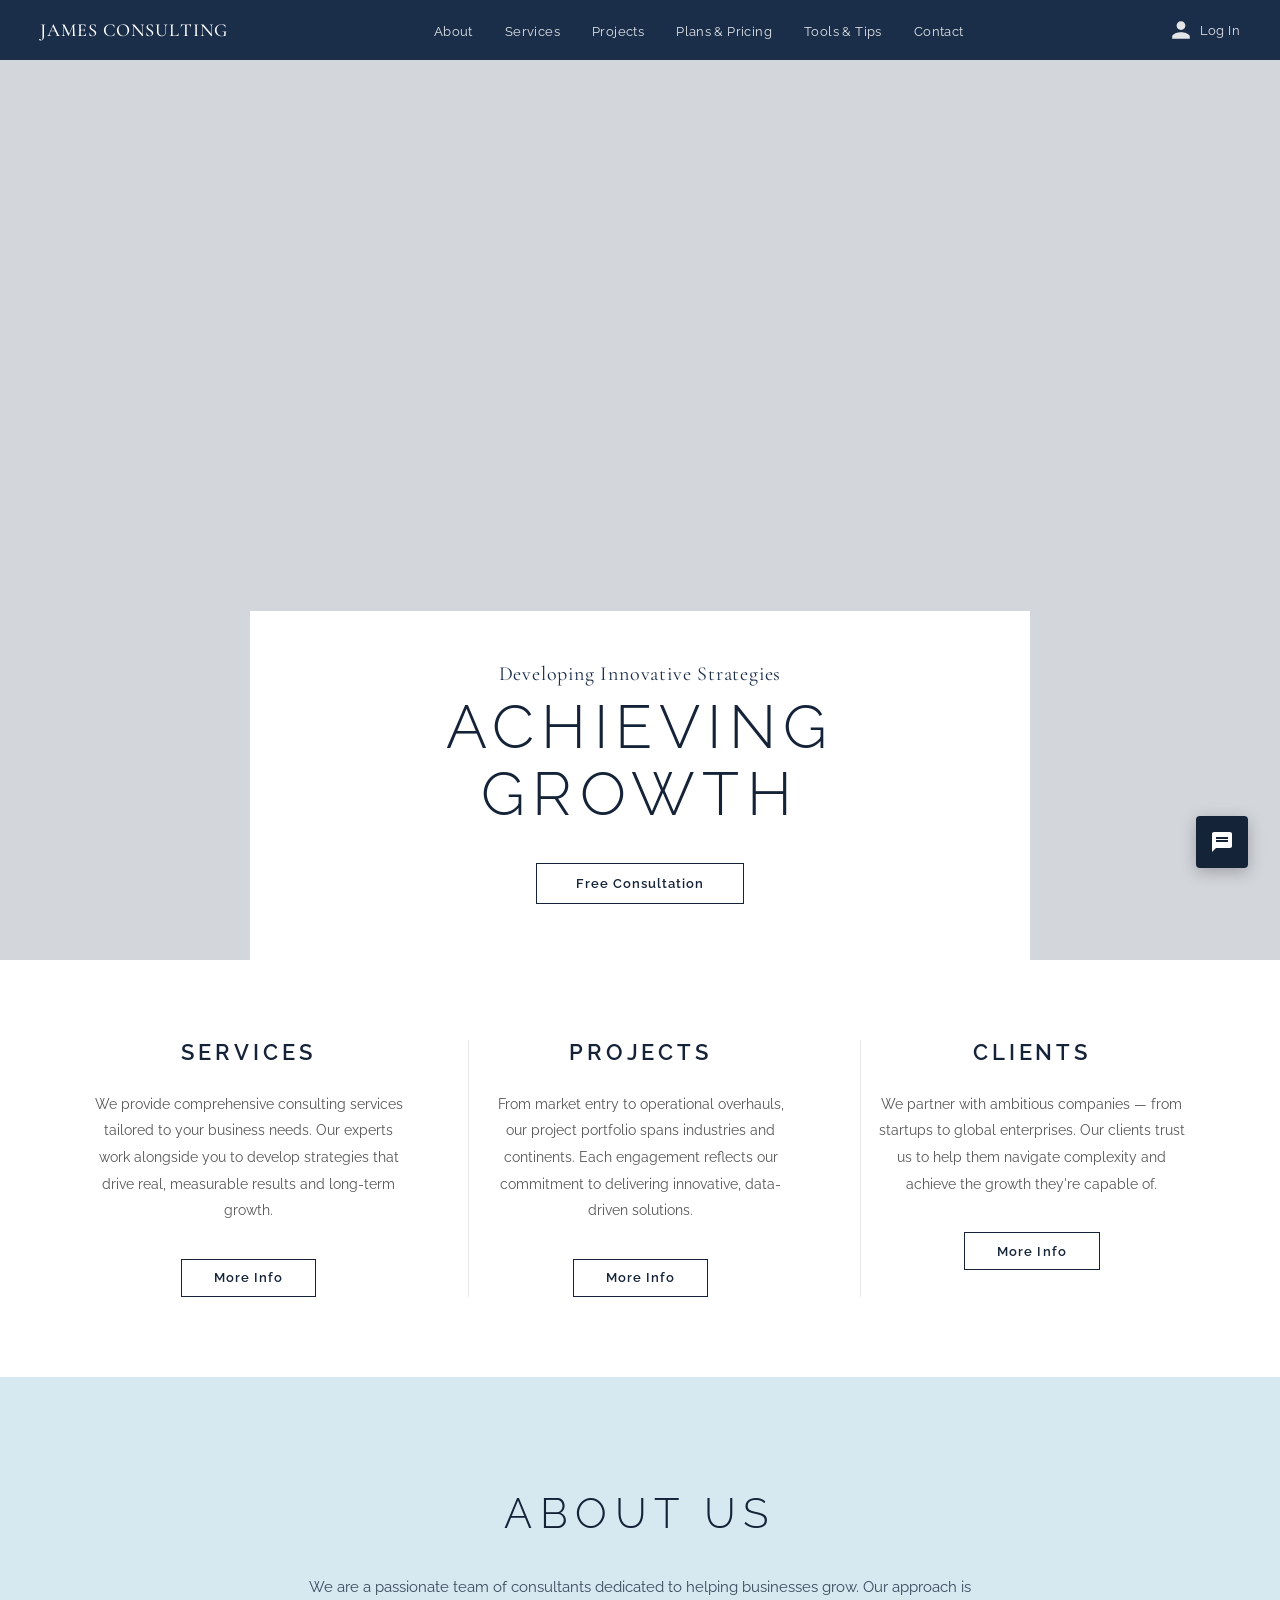
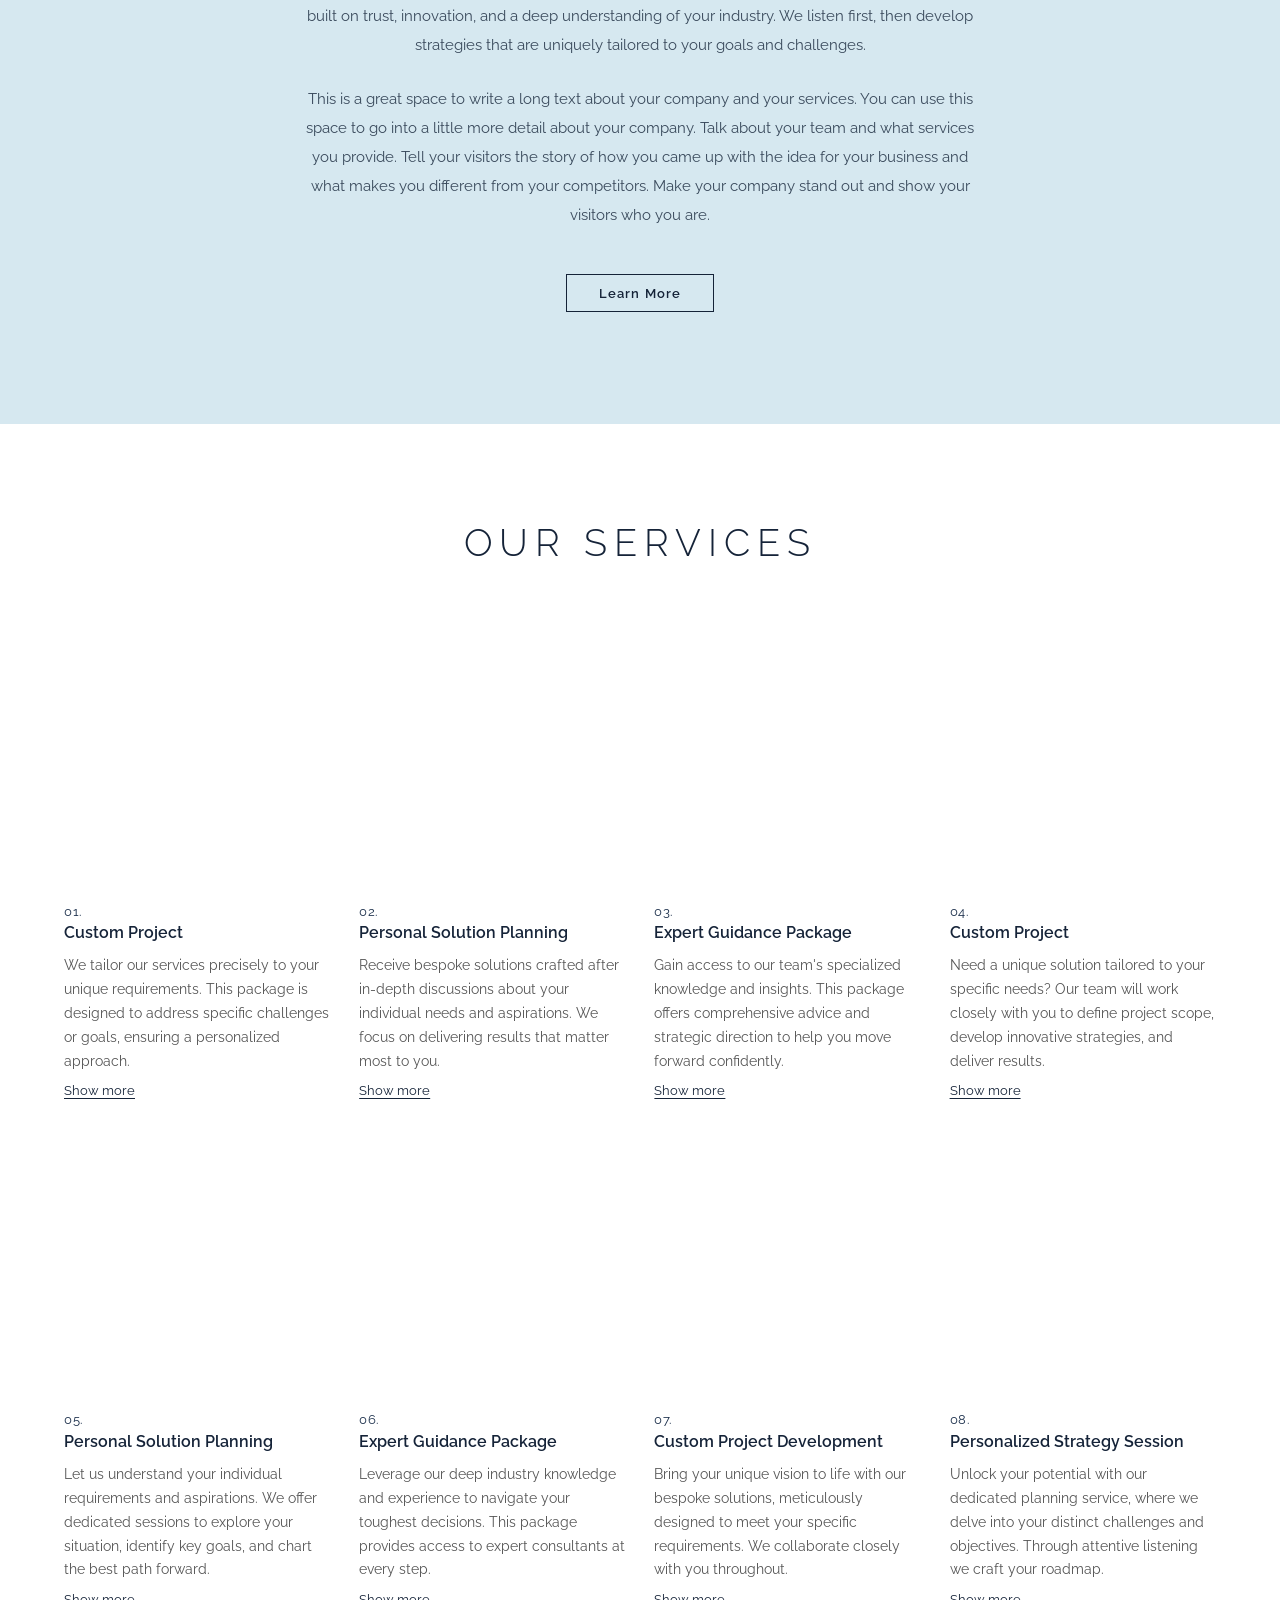
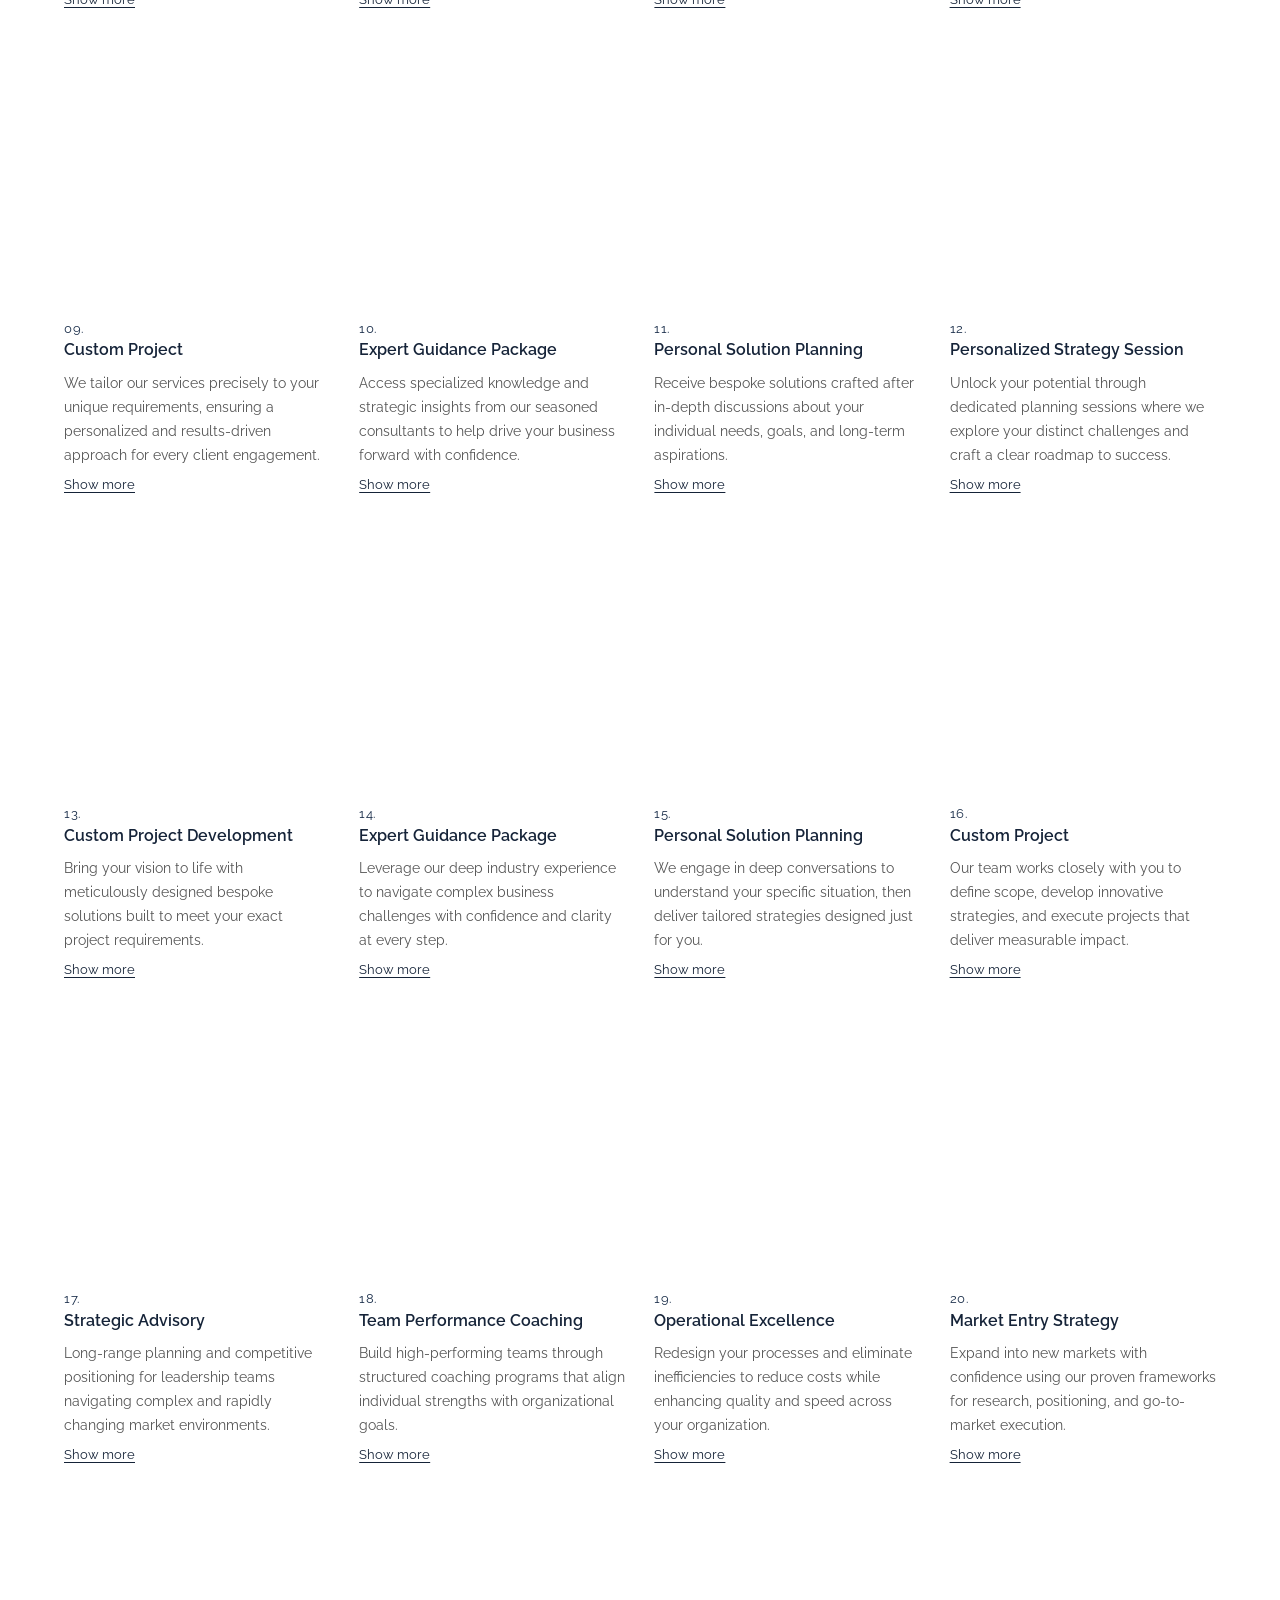
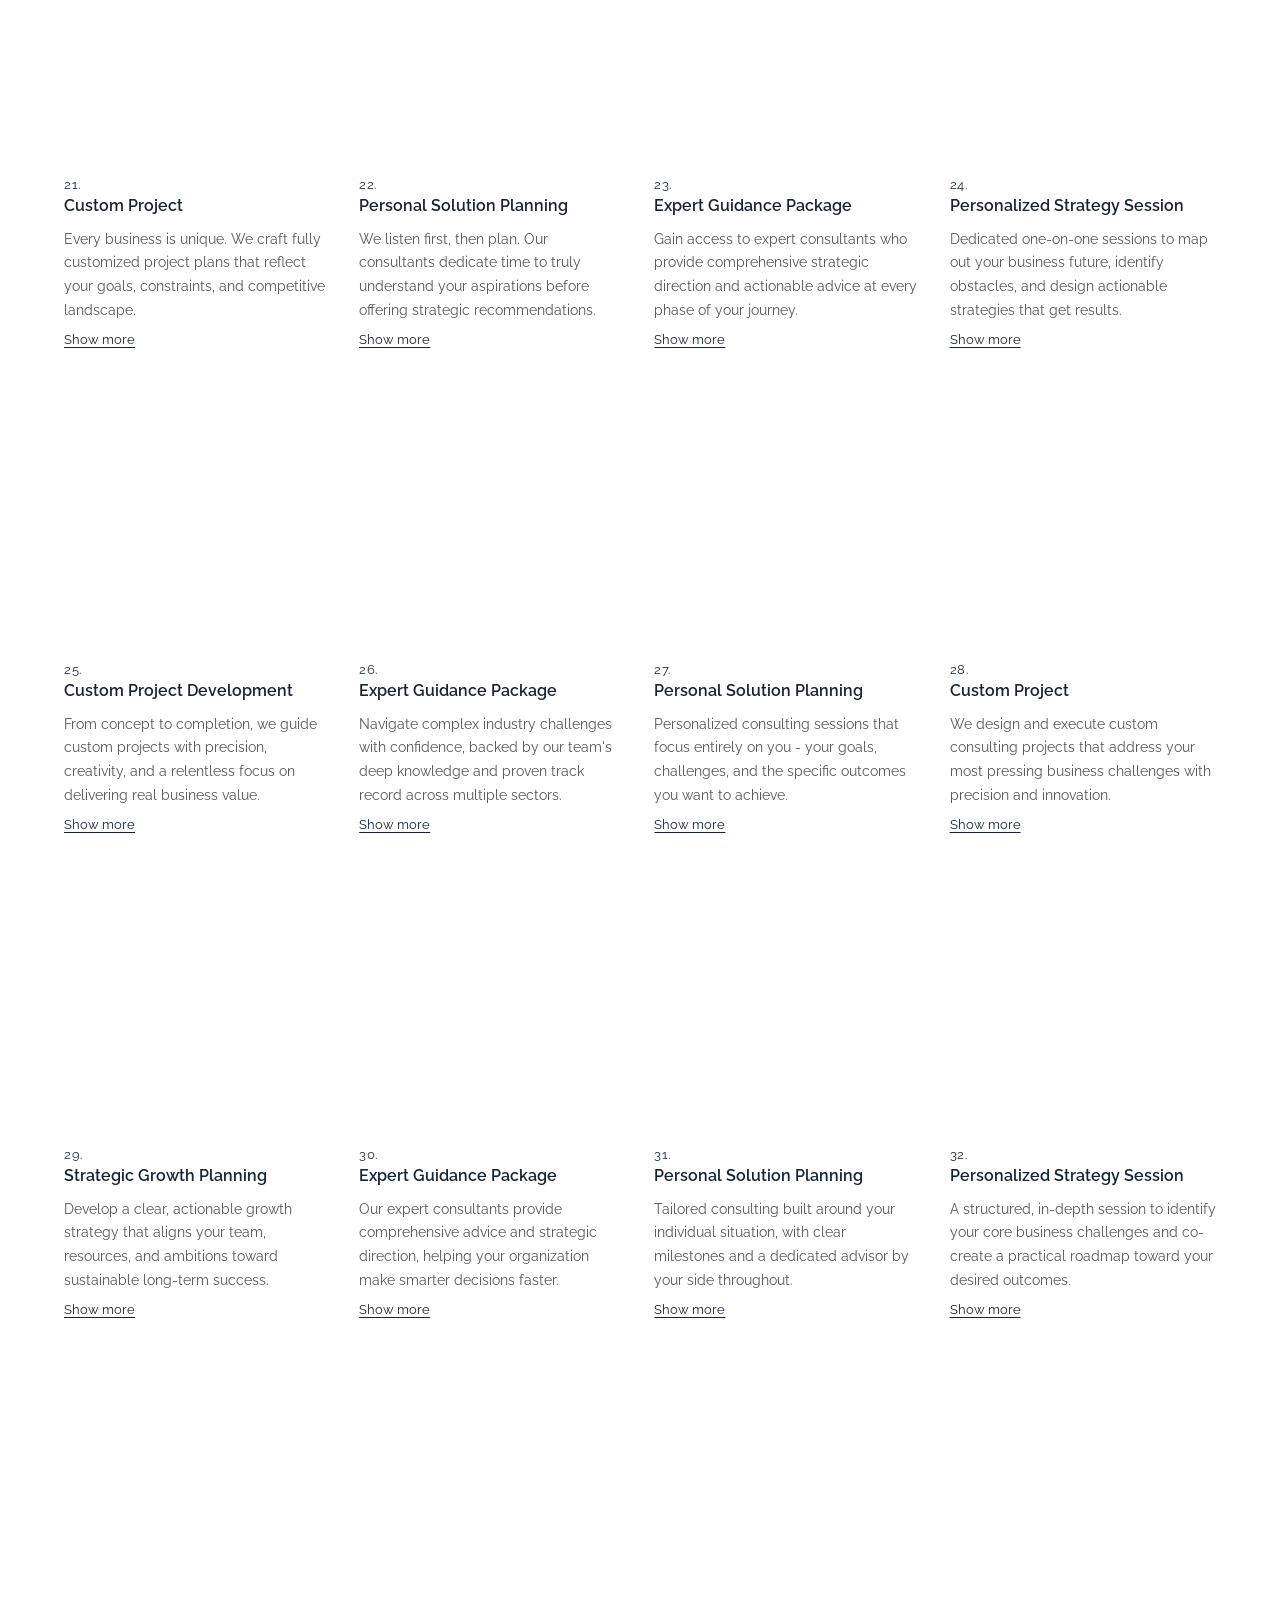
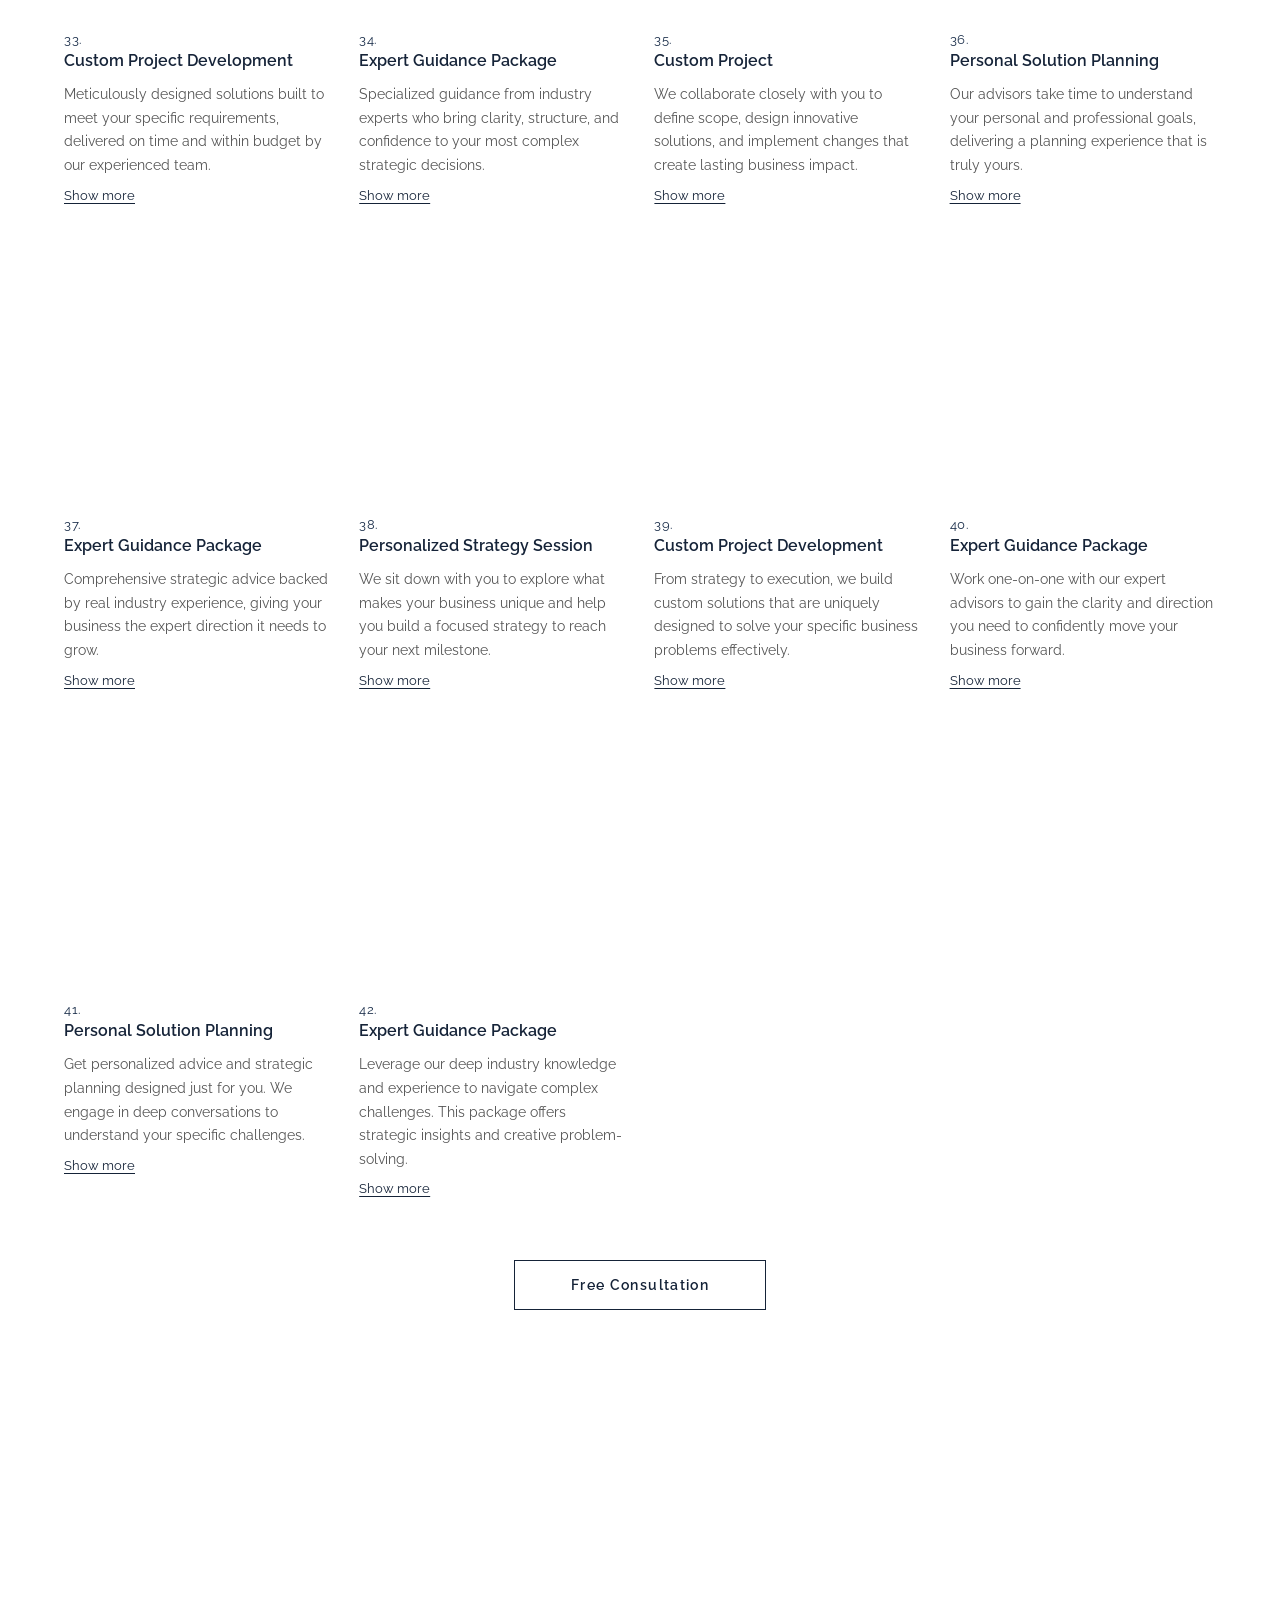
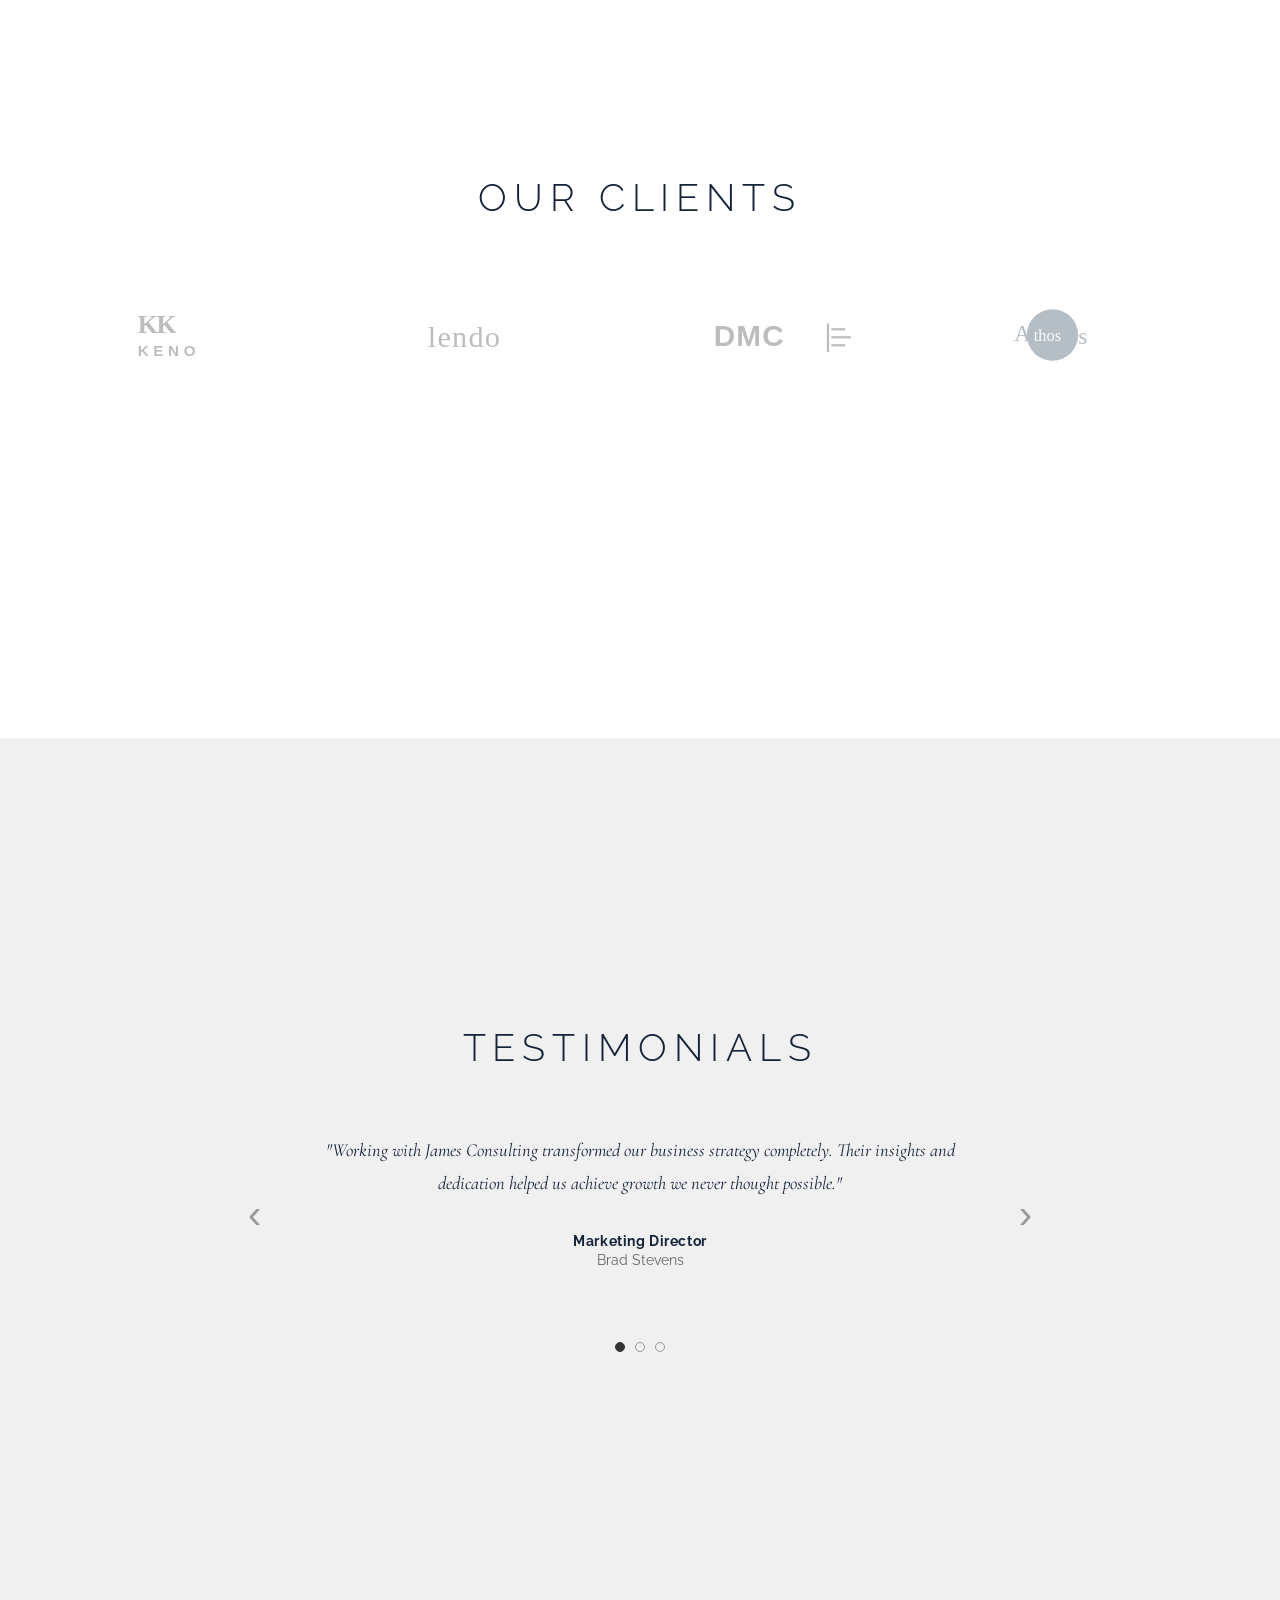
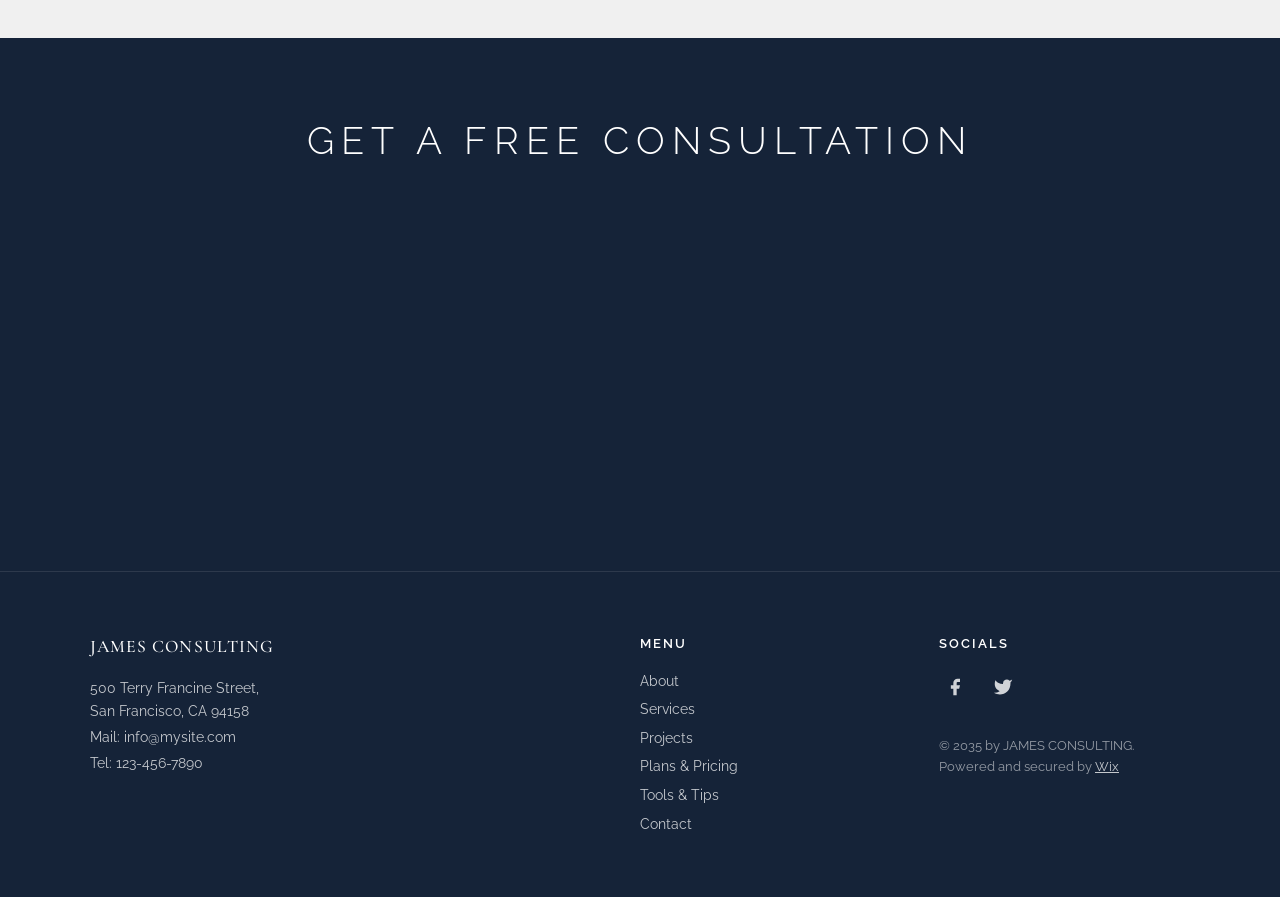
==== total.html @ 8db64c0c "pudh wix" ====
<!DOCTYPE html>
<html lang="en">
<head>
<meta charset="UTF-8"/>
<meta name="viewport" content="width=device-width, initial-scale=1.0"/>
<title>James Consulting</title>
<link href="https://fonts.googleapis.com/css2?family=Cormorant+Garamond:wght@300;400;500&family=Raleway:wght@300;400;500;600&display=swap" rel="stylesheet"/>
<style>
  *, *::before, *::after { box-sizing: border-box; margin: 0; padding: 0; }

  :root {
    --navy: #1a2e4a;
    --navy-dark: #152338;
    --white: #ffffff;
    --light-gray: #f8f8f8;
    --text: #333;
    --serif: 'Cormorant Garamond', Georgia, serif;
    --sans: 'Raleway', sans-serif;
  }

  body {
    font-family: var(--sans);
    color: var(--text);
    overflow-x: hidden;
  }

  /* ── NAV ── */
  nav {
    position: sticky;
    top: 0;
    left: 0; right: 0;
    z-index: 999;
    background: var(--navy);
    display: flex;
    align-items: center;
    justify-content: space-between;
    padding: 0 2.5rem;
    height: 60px;
    transition: transform 0.4s ease;
  }

  nav.hidden {
    transform: translateY(-100%);
  }

  .nav-logo {
    font-family: var(--serif);
    font-size: 1.15rem;
    font-weight: 500;
    color: var(--white);
    text-decoration: none;
    letter-spacing: 0.05em;
    white-space: nowrap;
  }

  .nav-links {
    display: flex;
    list-style: none;
    gap: 2rem;
    align-items: center;
  }

  .nav-links a {
    font-size: 0.82rem;
    font-weight: 400;
    color: rgba(255,255,255,0.88);
    text-decoration: none;
    letter-spacing: 0.03em;
    transition: color 0.2s;
  }

  .nav-links a:hover { color: #fff; }

  .nav-right {
    display: flex;
    align-items: center;
    gap: 0.6rem;
  }

  .nav-login {
    display: flex;
    align-items: center;
    gap: 0.5rem;
    font-size: 0.82rem;
    font-weight: 400;
    color: rgba(255,255,255,0.88);
    text-decoration: none;
    letter-spacing: 0.03em;
  }

  .nav-login svg {
    width: 22px; height: 22px;
    fill: rgba(255,255,255,0.88);
  }

  /* ── HERO ── */
  .hero {
    position: relative;
    height: 100vh;
    min-height: 580px;
    display: flex;
    flex-direction: column;
    align-items: center;
    justify-content: flex-end;
    padding-bottom: 0;
    overflow: hidden;
    padding-top: 60px;
  }

  .hero-bg {
    position: absolute;
    inset: 0;
    background: url('https://images.unsplash.com/photo-1551632811-561732d1e306?w=1600&q=85') center/cover no-repeat;
    z-index: 0;
    transform: scale(1);
    transition: transform 0.05s linear;
    will-change: transform;
  }

  .hero-overlay {
    position: absolute;
    inset: 0;
    background: rgba(15, 30, 55, 0.18);
    z-index: 1;
  }

  .hero-card {
    position: relative;
    z-index: 2;
    background: var(--white);
    text-align: center;
    padding: 3.2rem 4rem 3.5rem;
    width: 62%;
    max-width: 780px;
    margin: 0 auto;
  }

  .hero-sub {
    font-family: var(--serif);
    font-size: 1.25rem;
    font-weight: 400;
    color: var(--navy);
    letter-spacing: 0.04em;
    margin-bottom: 0.5rem;
  }

  .hero-title {
    font-family: var(--sans);
    font-size: clamp(2.4rem, 5vw, 3.8rem);
    font-weight: 300;
    color: var(--navy-dark);
    letter-spacing: 0.12em;
    text-transform: uppercase;
    line-height: 1.1;
    margin-bottom: 2.2rem;
  }

  .btn-outline {
    display: inline-block;
    font-family: var(--sans);
    font-size: 0.82rem;
    font-weight: 600;
    letter-spacing: 0.08em;
    color: var(--navy-dark);
    border: 1.5px solid var(--navy-dark);
    padding: 0.75rem 2.4rem;
    text-decoration: none;
    transition: background 0.2s, color 0.2s;
  }

  .btn-outline:hover {
    background: var(--navy-dark);
    color: var(--white);
  }

  /* ── FEATURES ROW ── */
  .features {
    display: grid;
    grid-template-columns: repeat(3, 1fr);
    background: var(--white);
    padding: 5rem 6%;
    gap: 3rem;
    text-align: center;
  }

  .feature-col { padding: 0 1rem; }

  .feature-title {
    font-family: var(--sans);
    font-size: 1.35rem;
    font-weight: 600;
    letter-spacing: 0.18em;
    text-transform: uppercase;
    color: var(--navy-dark);
    margin-bottom: 1.6rem;
  }

  .feature-divider {
    width: 40px;
    height: 2px;
    background: var(--navy);
    margin: 0 auto 1.6rem;
    display: none;
  }

  .feature-body {
    font-size: 0.9rem;
    font-weight: 400;
    line-height: 1.85;
    color: #555;
    margin-bottom: 2.2rem;
  }

  .btn-outline-navy {
    display: inline-block;
    font-family: var(--sans);
    font-size: 0.8rem;
    font-weight: 600;
    letter-spacing: 0.08em;
    color: var(--navy-dark);
    border: 1.5px solid var(--navy-dark);
    padding: 0.65rem 2rem;
    text-decoration: none;
    transition: background 0.2s, color 0.2s;
  }

  .btn-outline-navy:hover {
    background: var(--navy-dark);
    color: var(--white);
  }

  .feature-col + .feature-col {
    border-left: 1px solid #e8e8e8;
  }

  /* ── CHAT BUBBLE ── */
  .chat-btn {
    position: fixed;
    bottom: 2rem;
    right: 2rem;
    z-index: 999;
    width: 52px; height: 52px;
    background: var(--navy-dark);
    border-radius: 4px;
    display: flex;
    align-items: center;
    justify-content: center;
    cursor: pointer;
    box-shadow: 0 4px 16px rgba(0,0,0,0.25);
  }

  .chat-btn svg {
    width: 24px; height: 24px;
    fill: white;
  }

  /* ── OUR SERVICES ── */
  .our-services {
    background: var(--white);
    padding: 6rem 5%;
    text-align: center;
  }

  .our-services-title {
    font-family: var(--sans);
    font-size: clamp(1.6rem, 3vw, 2.4rem);
    font-weight: 300;
    letter-spacing: 0.18em;
    text-transform: uppercase;
    color: var(--navy-dark);
    margin-bottom: 3.5rem;
  }

  .services-grid {
    display: grid;
    grid-template-columns: repeat(4, 1fr);
    gap: 2rem 1.8rem;
    text-align: left;
    align-items: start;
  }

  .svc-card {
    display: flex;
    flex-direction: column;
    align-self: start;
  }

  .svc-img {
    width: 100%;
    aspect-ratio: 1 / 1;
    background-size: cover;
    background-position: center;
    margin-bottom: 1rem;
  }

  .svc-num {
    font-size: 0.82rem;
    font-weight: 400;
    color: var(--navy);
    margin-bottom: 0.2rem;
    letter-spacing: 0.04em;
  }

  .svc-title {
    font-family: var(--sans);
    font-size: 1rem;
    font-weight: 600;
    color: var(--navy-dark);
    margin-bottom: 0.7rem;
    line-height: 1.35;
  }

  .svc-body {
    font-size: 0.85rem;
    line-height: 1.75;
    color: #555;
    margin-bottom: 0.6rem;
    flex: 1;
  }

  .svc-more {
    font-size: 0.82rem;
    font-weight: 400;
    color: var(--navy-dark);
    text-decoration: underline;
    text-underline-offset: 3px;
    cursor: pointer;
    transition: color 0.2s;
    align-self: flex-start;
  }

  .svc-more:hover { color: var(--navy); }

  .svc-body-extra {
    display: none;
    font-size: 0.85rem;
    line-height: 1.75;
    color: #555;
    margin: 0;
    padding: 0;
  }

  .svc-body-extra.open {
    display: block;
  }

  /* ── ABOUT US ── */
  .about-section {
    position: relative;
    overflow: hidden;
    padding: 7rem 5%;
    text-align: center;
    min-height: 500px;
    display: flex;
    align-items: center;
    justify-content: center;
  }

  .about-bg {
    position: absolute;
    inset: -60px 0;
    background: url('https://images.unsplash.com/photo-1464822759023-fed622ff2c3b?w=1600&q=80') center/cover no-repeat;
    opacity: 0.18;
    z-index: 0;
    will-change: transform;
  }

  .about-section::before {
    content: '';
    position: absolute;
    inset: 0;
    background: #d6e8f0;
    z-index: -1;
  }

  .about-content {
    position: relative;
    z-index: 2;
    max-width: 680px;
    margin: 0 auto;
  }

  .about-title {
    font-family: var(--sans);
    font-size: clamp(1.8rem, 3.5vw, 2.6rem);
    font-weight: 300;
    letter-spacing: 0.18em;
    text-transform: uppercase;
    color: var(--navy-dark);
    margin-bottom: 2.2rem;
  }

  .about-para {
    font-size: 0.95rem;
    font-weight: 400;
    line-height: 1.9;
    color: #3a4a5c;
    margin-bottom: 1.6rem;
    text-align: center;
  }

  .about-content .btn-outline-navy {
    margin-top: 1.2rem;
    display: inline-block;
  }

  /* ── OUR CLIENTS ── */
  .clients-section {
    background: var(--white);
    padding: 6rem 5% 8rem;
    text-align: center;
    min-height: 100vh;
    display: flex;
    flex-direction: column;
    align-items: center;
    justify-content: center;
  }

  .clients-title {
    font-family: var(--sans);
    font-size: clamp(1.6rem, 3vw, 2.4rem);
    font-weight: 300;
    letter-spacing: 0.18em;
    text-transform: uppercase;
    color: var(--navy-dark);
    margin-bottom: 5rem;
  }

  .clients-grid {
    display: grid;
    grid-template-columns: repeat(4, 1fr);
    align-items: center;
    justify-items: center;
    gap: 2rem;
    width: 100%;
  }

  .client-logo {
    opacity: 0.55;
    transition: opacity 0.3s;
    display: flex;
    align-items: center;
    justify-content: center;
  }

  .client-logo:hover { opacity: 0.85; }

  .client-logo svg {
    width: 160px;
    height: 70px;
  }

  /* ── TESTIMONIALS ── */
  .testimonials-section {
    background: #f0f0f0;
    min-height: 100vh;
    display: flex;
    flex-direction: column;
    align-items: center;
    justify-content: center;
    padding: 6rem 5%;
    text-align: center;
  }

  .testimonials-title {
    font-family: var(--sans);
    font-size: clamp(1.6rem, 3vw, 2.4rem);
    font-weight: 300;
    letter-spacing: 0.18em;
    text-transform: uppercase;
    color: var(--navy-dark);
    margin-bottom: 4rem;
  }

  .testi-slider-wrap {
    display: flex;
    align-items: center;
    justify-content: center;
    gap: 2rem;
    width: 100%;
    max-width: 800px;
    position: relative;
  }

  .testi-slides {
    flex: 1;
    overflow: hidden;
    position: relative;
    min-height: 160px;
  }

  .testi-slide {
    display: none;
    animation: fadeIn 0.4s ease;
  }

  .testi-slide.active { display: block; }

  .testi-quote {
    font-family: var(--serif);
    font-size: 1.15rem;
    font-weight: 400;
    line-height: 1.8;
    color: var(--navy-dark);
    margin-bottom: 2rem;
    font-style: italic;
  }

  .testi-author-title {
    font-family: var(--sans);
    font-size: 0.9rem;
    font-weight: 700;
    color: var(--navy-dark);
    letter-spacing: 0.04em;
    margin-bottom: 0.2rem;
  }

  .testi-author-name {
    font-family: var(--sans);
    font-size: 0.88rem;
    font-weight: 400;
    color: #666;
  }

  .testi-arrow {
    background: none;
    border: none;
    font-size: 2.5rem;
    color: #999;
    cursor: pointer;
    padding: 0 0.5rem;
    line-height: 1;
    transition: color 0.2s;
    flex-shrink: 0;
  }

  .testi-arrow:hover { color: var(--navy-dark); }

  .testi-dots {
    display: flex;
    gap: 0.6rem;
    margin-top: 3rem;
    align-items: center;
    justify-content: center;
  }

  .testi-dot {
    width: 10px;
    height: 10px;
    border-radius: 50%;
    background: transparent;
    border: 1.5px solid #999;
    cursor: pointer;
    transition: background 0.2s;
  }

  .testi-dot.active {
    background: #333;
    border-color: #333;
  }

  /* ── CONSULTATION ── */
  .consultation-section {
    background: var(--navy-dark);
    padding: 5rem 5%;
    text-align: center;
  }

  .consultation-title {
    font-family: var(--sans);
    font-size: clamp(1.6rem, 3vw, 2.4rem);
    font-weight: 300;
    letter-spacing: 0.18em;
    text-transform: uppercase;
    color: var(--white);
    margin-bottom: 3rem;
  }

  .consultation-map {
    width: 100%;
    max-width: 940px;
    height: 280px;
    margin: 0 auto;
    border: none;
    overflow: hidden;
  }

  /* ── FOOTER ── */
  .site-footer {
    background: var(--navy-dark);
    border-top: 1px solid rgba(255,255,255,0.1);
    padding: 4rem 5%;
  }

  .footer-inner {
    display: grid;
    grid-template-columns: 2fr 1fr 1fr;
    gap: 3rem;
    max-width: 1100px;
    margin: 0 auto;
  }

  .footer-logo {
    font-family: var(--serif);
    font-size: 1.1rem;
    font-weight: 500;
    color: var(--white);
    letter-spacing: 0.06em;
    margin-bottom: 1.2rem;
  }

  .footer-info {
    font-size: 0.85rem;
    color: rgba(255,255,255,0.75);
    line-height: 1.7;
    margin-bottom: 0.2rem;
  }

  .footer-col-title {
    font-family: var(--sans);
    font-size: 0.8rem;
    font-weight: 600;
    letter-spacing: 0.16em;
    text-transform: uppercase;
    color: var(--white);
    margin-bottom: 1.2rem;
  }

  .footer-links {
    list-style: none;
    display: flex;
    flex-direction: column;
    gap: 0.6rem;
  }

  .footer-links a {
    font-size: 0.88rem;
    color: rgba(255,255,255,0.75);
    text-decoration: none;
    transition: color 0.2s;
  }

  .footer-links a:hover { color: var(--white); }

  .footer-social-icons {
    display: flex;
    gap: 1rem;
    margin-bottom: 2rem;
  }

  .social-icon {
    width: 32px;
    height: 32px;
    display: flex;
    align-items: center;
    justify-content: center;
    opacity: 0.8;
    transition: opacity 0.2s;
  }

  .social-icon:hover { opacity: 1; }
  .social-icon svg { width: 20px; height: 20px; }

  .footer-copy {
    font-size: 0.8rem;
    color: rgba(255,255,255,0.55);
    line-height: 1.7;
  }

  .footer-wix {
    color: rgba(255,255,255,0.75);
    text-decoration: underline;
  }

  @media (max-width: 768px) {
    .footer-inner { grid-template-columns: 1fr; gap: 2rem; }
  }

  /* ── RESPONSIVE ── */
  @media (max-width: 768px) {
    .nav-links { display: none; }
    .hero-card { width: 90%; padding: 2rem 1.5rem; }
    .features { grid-template-columns: 1fr; gap: 2rem; }
    .feature-col + .feature-col { border-left: none; border-top: 1px solid #e8e8e8; padding-top: 2rem; }
    .services-grid { grid-template-columns: repeat(2, 1fr); }
  }

  @media (max-width: 480px) {
    .services-grid { grid-template-columns: 1fr; }
  }
</style>
</head>
<body>

<!-- NAV -->
<nav>
  <a class="nav-logo" href="#">JAMES CONSULTING</a>
  <ul class="nav-links">
    <li><a href="#about">About</a></li>
    <li><a href="#services">Services</a></li>
    <li><a href="#projects">Projects</a></li>
    <li><a href="#pricing">Plans &amp; Pricing</a></li>
    <li><a href="#tools">Tools &amp; Tips</a></li>
    <li><a href="#contact">Contact</a></li>
  </ul>
  <a class="nav-login" href="#">
    <svg viewBox="0 0 24 24" xmlns="http://www.w3.org/2000/svg">
      <path d="M12 12c2.7 0 4.8-2.1 4.8-4.8S14.7 2.4 12 2.4 7.2 4.5 7.2 7.2 9.3 12 12 12zm0 2.4c-3.2 0-9.6 1.6-9.6 4.8v2.4h19.2v-2.4c0-3.2-6.4-4.8-9.6-4.8z"/>
    </svg>
    Log In
  </a>
</nav>

<!-- HERO -->
<section class="hero" id="about">
  <div class="hero-bg"></div>
  <div class="hero-overlay"></div>
  <div class="hero-card">
    <p class="hero-sub">Developing Innovative Strategies</p>
    <h1 class="hero-title">Achieving Growth</h1>
    <a class="btn-outline" href="#contact">Free Consultation</a>
  </div>
</section>

<!-- FEATURES / SERVICES / PROJECTS / CLIENTS -->
<section class="features">

  <div class="feature-col" id="services">
    <h2 class="feature-title">Services</h2>
    <p class="feature-body">We provide comprehensive consulting services tailored to your business needs. Our experts work alongside you to develop strategies that drive real, measurable results and long-term growth.</p>
    <a class="btn-outline-navy" href="#contact">More Info</a>
  </div>

  <div class="feature-col" id="projects">
    <h2 class="feature-title">Projects</h2>
    <p class="feature-body">From market entry to operational overhauls, our project portfolio spans industries and continents. Each engagement reflects our commitment to delivering innovative, data-driven solutions.</p>
    <a class="btn-outline-navy" href="#contact">More Info</a>
  </div>

  <div class="feature-col" id="clients">
    <h2 class="feature-title">Clients</h2>
    <p class="feature-body">We partner with ambitious companies — from startups to global enterprises. Our clients trust us to help them navigate complexity and achieve the growth they're capable of.</p>
    <a class="btn-outline-navy" href="#contact">More Info</a>
  </div>

</section>

<!-- ABOUT US -->
<section class="about-section" id="about-us">
  <div class="about-bg" id="aboutBg"></div>
  <div class="about-content">
    <h2 class="about-title">ABOUT US</h2>
    <p class="about-para">We are a passionate team of consultants dedicated to helping businesses grow. Our approach is built on trust, innovation, and a deep understanding of your industry. We listen first, then develop strategies that are uniquely tailored to your goals and challenges.</p>
    <p class="about-para">This is a great space to write a long text about your company and your services. You can use this space to go into a little more detail about your company. Talk about your team and what services you provide. Tell your visitors the story of how you came up with the idea for your business and what makes you different from your competitors. Make your company stand out and show your visitors who you are.</p>
    <a class="btn-outline-navy" href="#contact">Learn More</a>
  </div>
</section>

<!-- OUR SERVICES -->
<section class="our-services" id="our-services">
  <h2 class="our-services-title">OUR SERVICES</h2>
  <div class="services-grid">

    <div class="svc-card">
      <div class="svc-img" style="background-image:url('https://images.unsplash.com/photo-1507003211169-0a1dd7228f2d?w=600&q=80')"></div>
      <div class="svc-num">01.</div>
      <h3 class="svc-title">Custom Project</h3>
      <p class="svc-body">We tailor our services precisely to your unique requirements. This package is designed to address specific challenges or goals, ensuring a personalized approach.</p>
      <p class="svc-body-extra">Our custom project methodology ensures every deliverable aligns with your vision. We assign a dedicated project lead, set clear milestones, and maintain transparent communication throughout the entire engagement.</p><a class="svc-more" href="#">Show more</a>
    </div>

    <div class="svc-card">
      <div class="svc-img" style="background-image:url('https://images.unsplash.com/photo-1552664730-d307ca884978?w=600&q=80')"></div>
      <div class="svc-num">02.</div>
      <h3 class="svc-title">Personal Solution Planning</h3>
      <p class="svc-body">Receive bespoke solutions crafted after in-depth discussions about your individual needs and aspirations. We focus on delivering results that matter most to you.</p>
      <p class="svc-body-extra">Our personal solution planning process begins with a deep discovery session. We map your goals, identify blockers, and craft a step-by-step plan that fits your timeline and resources perfectly.</p><a class="svc-more" href="#">Show more</a>
    </div>

    <div class="svc-card">
      <div class="svc-img" style="background-image:url('https://images.unsplash.com/photo-1542744173-8e7e53415bb0?w=600&q=80')"></div>
      <div class="svc-num">03.</div>
      <h3 class="svc-title">Expert Guidance Package</h3>
      <p class="svc-body">Gain access to our team's specialized knowledge and insights. This package offers comprehensive advice and strategic direction to help you move forward confidently.</p>
      <p class="svc-body-extra">Our expert guidance packages provide access to senior consultants with decades of experience. We offer strategic insights, detailed recommendations, and hands-on support to help you achieve your objectives with confidence.</p><a class="svc-more" href="#">Show more</a>
    </div>

    <div class="svc-card">
      <div class="svc-img" style="background-image:url('https://images.unsplash.com/photo-1556761175-4b46a572b786?w=600&q=80')"></div>
      <div class="svc-num">04.</div>
      <h3 class="svc-title">Custom Project</h3>
      <p class="svc-body">Need a unique solution tailored to your specific needs? Our team will work closely with you to define project scope, develop innovative strategies, and deliver results.</p>
      <p class="svc-body-extra">This comprehensive strategy session dives deep into your business model, competitive landscape, and growth opportunities. You leave with a clear, prioritized roadmap and the confidence to execute it effectively.</p><a class="svc-more" href="#">Show more</a>
    </div>

    <div class="svc-card">
      <div class="svc-img" style="background-image:url('https://images.unsplash.com/photo-1573496359142-b8d87734a5a2?w=600&q=80')"></div>
      <div class="svc-num">05.</div>
      <h3 class="svc-title">Personal Solution Planning</h3>
      <p class="svc-body">Let us understand your individual requirements and aspirations. We offer dedicated sessions to explore your situation, identify key goals, and chart the best path forward.</p>
      <p class="svc-body-extra">Custom project development starts with thorough requirement gathering. Our team then designs, tests, and delivers solutions that are built precisely for your needs — on time and within budget.</p><a class="svc-more" href="#">Show more</a>
    </div>

    <div class="svc-card">
      <div class="svc-img" style="background-image:url('https://images.unsplash.com/photo-1460925895917-afdab827c52f?w=600&q=80')"></div>
      <div class="svc-num">06.</div>
      <h3 class="svc-title">Expert Guidance Package</h3>
      <p class="svc-body">Leverage our deep industry knowledge and experience to navigate your toughest decisions. This package provides access to expert consultants at every step.</p>
      <p class="svc-body-extra">Our expert guidance package gives you access to specialized knowledge across industries. We provide strategic advice, detailed analysis, and actionable recommendations to navigate even the most complex challenges.</p><a class="svc-more" href="#">Show more</a>
    </div>

    <div class="svc-card">
      <div class="svc-img" style="background-image:url('https://images.unsplash.com/photo-1531545514256-b1400bc00f31?w=600&q=80')"></div>
      <div class="svc-num">07.</div>
      <h3 class="svc-title">Custom Project Development</h3>
      <p class="svc-body">Bring your unique vision to life with our bespoke solutions, meticulously designed to meet your specific requirements. We collaborate closely with you throughout.</p>
      <p class="svc-body-extra">Personal solution planning is a collaborative process. We work side by side with you to understand your aspirations, then design a tailored plan with clear steps, timelines, and measurable outcomes.</p><a class="svc-more" href="#">Show more</a>
    </div>

    <div class="svc-card">
      <div class="svc-img" style="background-image:url('https://images.unsplash.com/photo-1600880292203-757bb62b4baf?w=600&q=80')"></div>
      <div class="svc-num">08.</div>
      <h3 class="svc-title">Personalized Strategy Session</h3>
      <p class="svc-body">Unlock your potential with our dedicated planning service, where we delve into your distinct challenges and objectives. Through attentive listening we craft your roadmap.</p>
      <p class="svc-body-extra">Every custom project begins with a thorough scoping exercise. We align on goals, define success metrics, and build a delivery plan that keeps your team informed and your project on track.</p><a class="svc-more" href="#">Show more</a>
    </div>


    <div class="svc-card">
      <div class="svc-img" style="background-image:url('https://images.unsplash.com/photo-1504384308090-c894fdcc538d?w=600&q=80')"></div>
      <div class="svc-num">09.</div>
      <h3 class="svc-title">Custom Project</h3>
      <p class="svc-body">We tailor our services precisely to your unique requirements, ensuring a personalized and results-driven approach for every client engagement.</p>
      <p class="svc-body-extra">Our strategic advisory service covers everything from market analysis to organizational design. We help leadership teams make informed decisions that create lasting competitive advantage in their industry.</p><a class="svc-more" href="#">Show more</a>
    </div>

    <div class="svc-card">
      <div class="svc-img" style="background-image:url('https://images.unsplash.com/photo-1519389950473-47ba0277781c?w=600&q=80')"></div>
      <div class="svc-num">10.</div>
      <h3 class="svc-title">Expert Guidance Package</h3>
      <p class="svc-body">Access specialized knowledge and strategic insights from our seasoned consultants to help drive your business forward with confidence.</p>
      <p class="svc-body-extra">Team performance coaching focuses on building trust, clarity, and accountability within your organization. Sessions are tailored to your team's unique dynamics and the specific goals you need to achieve together.</p><a class="svc-more" href="#">Show more</a>
    </div>

    <div class="svc-card">
      <div class="svc-img" style="background-image:url('https://images.unsplash.com/photo-1553877522-43269d4ea984?w=600&q=80')"></div>
      <div class="svc-num">11.</div>
      <h3 class="svc-title">Personal Solution Planning</h3>
      <p class="svc-body">Receive bespoke solutions crafted after in-depth discussions about your individual needs, goals, and long-term aspirations.</p>
      <p class="svc-body-extra">Operational excellence programs begin with a detailed process audit. We identify inefficiencies, design improved workflows, and support implementation to ensure sustainable performance gains across your organization.</p><a class="svc-more" href="#">Show more</a>
    </div>

    <div class="svc-card">
      <div class="svc-img" style="background-image:url('https://images.unsplash.com/photo-1486312338219-ce68d2c6f44d?w=600&q=80')"></div>
      <div class="svc-num">12.</div>
      <h3 class="svc-title">Personalized Strategy Session</h3>
      <p class="svc-body">Unlock your potential through dedicated planning sessions where we explore your distinct challenges and craft a clear roadmap to success.</p>
      <p class="svc-body-extra">Our market entry strategy service combines rigorous research with practical execution planning. We help you identify the right markets, build the right partnerships, and launch with maximum impact.</p><a class="svc-more" href="#">Show more</a>
    </div>

    <div class="svc-card">
      <div class="svc-img" style="background-image:url('https://images.unsplash.com/photo-1507679799987-c73779587ccf?w=600&q=80')"></div>
      <div class="svc-num">13.</div>
      <h3 class="svc-title">Custom Project Development</h3>
      <p class="svc-body">Bring your vision to life with meticulously designed bespoke solutions built to meet your exact project requirements.</p>
      <p class="svc-body-extra">Every custom project is unique — and so is our approach. We tailor our methodology, team composition, and delivery style to match your specific situation, ensuring the best possible outcomes for your business.</p><a class="svc-more" href="#">Show more</a>
    </div>

    <div class="svc-card">
      <div class="svc-img" style="background-image:url('https://images.unsplash.com/photo-1556157382-97eda2f9e2bf?w=600&q=80')"></div>
      <div class="svc-num">14.</div>
      <h3 class="svc-title">Expert Guidance Package</h3>
      <p class="svc-body">Leverage our deep industry experience to navigate complex business challenges with confidence and clarity at every step.</p>
      <p class="svc-body-extra">Our personal solution planning service includes follow-up sessions to ensure your strategy stays on track. We monitor progress, adjust plans as needed, and stay by your side throughout implementation.</p><a class="svc-more" href="#">Show more</a>
    </div>

    <div class="svc-card">
      <div class="svc-img" style="background-image:url('https://images.unsplash.com/photo-1516321318423-f06f85e504b3?w=600&q=80')"></div>
      <div class="svc-num">15.</div>
      <h3 class="svc-title">Personal Solution Planning</h3>
      <p class="svc-body">We engage in deep conversations to understand your specific situation, then deliver tailored strategies designed just for you.</p>
      <p class="svc-body-extra">Expert guidance packages include both strategic and tactical support. Whether you need high-level direction or hands-on implementation help, our consultants adapt to provide exactly what you need.</p><a class="svc-more" href="#">Show more</a>
    </div>

    <div class="svc-card">
      <div class="svc-img" style="background-image:url('https://images.unsplash.com/photo-1600880292089-90a7e086ee0c?w=600&q=80')"></div>
      <div class="svc-num">16.</div>
      <h3 class="svc-title">Custom Project</h3>
      <p class="svc-body">Our team works closely with you to define scope, develop innovative strategies, and execute projects that deliver measurable impact.</p>
      <p class="svc-body-extra">Personalized strategy sessions are structured around your agenda. We come prepared with research and insights, then facilitate a focused discussion that results in clear, actionable next steps for your business.</p><a class="svc-more" href="#">Show more</a>
    </div>

    <div class="svc-card">
      <div class="svc-img" style="background-image:url('https://images.unsplash.com/photo-1454165804606-c3d57bc86b40?w=600&q=80')"></div>
      <div class="svc-num">17.</div>
      <h3 class="svc-title">Strategic Advisory</h3>
      <p class="svc-body">Long-range planning and competitive positioning for leadership teams navigating complex and rapidly changing market environments.</p>
      <p class="svc-body-extra">Custom project development includes full documentation, quality assurance, and post-delivery support. We ensure your team is equipped to sustain and build upon the solutions we deliver together.</p><a class="svc-more" href="#">Show more</a>
    </div>

    <div class="svc-card">
      <div class="svc-img" style="background-image:url('https://images.unsplash.com/photo-1522202176988-66273c2fd55f?w=600&q=80')"></div>
      <div class="svc-num">18.</div>
      <h3 class="svc-title">Team Performance Coaching</h3>
      <p class="svc-body">Build high-performing teams through structured coaching programs that align individual strengths with organizational goals.</p>
      <p class="svc-body-extra">Our expert guidance goes beyond advice — we stay engaged through implementation, helping you overcome obstacles and adjust your approach based on real-world feedback and results.</p><a class="svc-more" href="#">Show more</a>
    </div>

    <div class="svc-card">
      <div class="svc-img" style="background-image:url('https://images.unsplash.com/photo-1497366216548-37526070297c?w=600&q=80')"></div>
      <div class="svc-num">19.</div>
      <h3 class="svc-title">Operational Excellence</h3>
      <p class="svc-body">Redesign your processes and eliminate inefficiencies to reduce costs while enhancing quality and speed across your organization.</p>
      <p class="svc-body-extra">Personal solution planning sessions can be conducted virtually or in person. Each session is recorded and summarized, giving you a clear reference document to guide your implementation journey.</p><a class="svc-more" href="#">Show more</a>
    </div>

    <div class="svc-card">
      <div class="svc-img" style="background-image:url('https://images.unsplash.com/photo-1559136555-9303baea8ebd?w=600&q=80')"></div>
      <div class="svc-num">20.</div>
      <h3 class="svc-title">Market Entry Strategy</h3>
      <p class="svc-body">Expand into new markets with confidence using our proven frameworks for research, positioning, and go-to-market execution.</p>
      <p class="svc-body-extra">Custom projects are managed with agile principles — iterative delivery, regular check-ins, and rapid adaptation to change. This approach ensures you always get maximum value from every phase of the project.</p><a class="svc-more" href="#">Show more</a>
    </div>

    <div class="svc-card">
      <div class="svc-img" style="background-image:url('https://images.unsplash.com/photo-1521737604893-d14cc237f11d?w=600&q=80')"></div>
      <div class="svc-num">21.</div>
      <h3 class="svc-title">Custom Project</h3>
      <p class="svc-body">Every business is unique. We craft fully customized project plans that reflect your goals, constraints, and competitive landscape.</p>
      <p class="svc-body-extra">Strategic growth planning includes competitive benchmarking, customer segmentation analysis, and revenue modeling. We give you the data and frameworks you need to make bold, informed growth decisions.</p><a class="svc-more" href="#">Show more</a>
    </div>

    <div class="svc-card">
      <div class="svc-img" style="background-image:url('https://images.unsplash.com/photo-1542744094-3a31f272c490?w=600&q=80')"></div>
      <div class="svc-num">22.</div>
      <h3 class="svc-title">Personal Solution Planning</h3>
      <p class="svc-body">We listen first, then plan. Our consultants dedicate time to truly understand your aspirations before offering strategic recommendations.</p>
      <p class="svc-body-extra">Our expert guidance packages can be tailored to your budget and timeline. Whether you need a one-time engagement or ongoing advisory support, we design a package that works for your situation.</p><a class="svc-more" href="#">Show more</a>
    </div>

    <div class="svc-card">
      <div class="svc-img" style="background-image:url('https://images.unsplash.com/photo-1572021335469-31706a17aaef?w=600&q=80')"></div>
      <div class="svc-num">23.</div>
      <h3 class="svc-title">Expert Guidance Package</h3>
      <p class="svc-body">Gain access to expert consultants who provide comprehensive strategic direction and actionable advice at every phase of your journey.</p>
      <p class="svc-body-extra">Personal solution planning is ideal for businesses at a crossroads. Whether you are scaling, pivoting, or restructuring, we provide the clarity and direction you need to move forward with confidence.</p><a class="svc-more" href="#">Show more</a>
    </div>

    <div class="svc-card">
      <div class="svc-img" style="background-image:url('https://images.unsplash.com/photo-1565728744382-61accd4aa148?w=600&q=80')"></div>
      <div class="svc-num">24.</div>
      <h3 class="svc-title">Personalized Strategy Session</h3>
      <p class="svc-body">Dedicated one-on-one sessions to map out your business future, identify obstacles, and design actionable strategies that get results.</p>
      <p class="svc-body-extra">Custom project engagements include a dedicated account manager who ensures seamless communication, timely delivery, and alignment with your evolving business needs throughout the project lifecycle.</p><a class="svc-more" href="#">Show more</a>
    </div>

    <div class="svc-card">
      <div class="svc-img" style="background-image:url('https://images.unsplash.com/photo-1543269664-7eef42226a21?w=600&q=80')"></div>
      <div class="svc-num">25.</div>
      <h3 class="svc-title">Custom Project Development</h3>
      <p class="svc-body">From concept to completion, we guide custom projects with precision, creativity, and a relentless focus on delivering real business value.</p>
      <p class="svc-body-extra">Strategic growth sessions combine data analysis with creative thinking. We challenge assumptions, explore new possibilities, and help you identify the growth levers that will have the greatest impact.</p><a class="svc-more" href="#">Show more</a>
    </div>

    <div class="svc-card">
      <div class="svc-img" style="background-image:url('https://images.unsplash.com/photo-1552581234-26160f608093?w=600&q=80')"></div>
      <div class="svc-num">26.</div>
      <h3 class="svc-title">Expert Guidance Package</h3>
      <p class="svc-body">Navigate complex industry challenges with confidence, backed by our team's deep knowledge and proven track record across multiple sectors.</p>
      <p class="svc-body-extra">Expert guidance packages include access to our broader network of industry specialists. When your challenge requires niche expertise, we connect you with the right people to deliver the right answers.</p><a class="svc-more" href="#">Show more</a>
    </div>

    <div class="svc-card">
      <div class="svc-img" style="background-image:url('https://images.unsplash.com/photo-1560264280-88b68371db39?w=600&q=80')"></div>
      <div class="svc-num">27.</div>
      <h3 class="svc-title">Personal Solution Planning</h3>
      <p class="svc-body">Personalized consulting sessions that focus entirely on you - your goals, challenges, and the specific outcomes you want to achieve.</p>
      <p class="svc-body-extra">Personal solution planning includes a comprehensive situation analysis. We examine your current position, identify key risks and opportunities, and develop a prioritized action plan tailored to your goals.</p><a class="svc-more" href="#">Show more</a>
    </div>

    <div class="svc-card">
      <div class="svc-img" style="background-image:url('https://images.unsplash.com/photo-1517048676732-d65bc937f952?w=600&q=80')"></div>
      <div class="svc-num">28.</div>
      <h3 class="svc-title">Custom Project</h3>
      <p class="svc-body">We design and execute custom consulting projects that address your most pressing business challenges with precision and innovation.</p>
      <p class="svc-body-extra">Custom projects benefit from our cross-industry experience. We bring best practices from multiple sectors, adapting proven approaches to fit your specific context and deliver superior results.</p><a class="svc-more" href="#">Show more</a>
    </div>

    <div class="svc-card">
      <div class="svc-img" style="background-image:url('https://images.unsplash.com/photo-1556761175-b413da4baf72?w=600&q=80')"></div>
      <div class="svc-num">29.</div>
      <h3 class="svc-title">Strategic Growth Planning</h3>
      <p class="svc-body">Develop a clear, actionable growth strategy that aligns your team, resources, and ambitions toward sustainable long-term success.</p>
      <p class="svc-body-extra">Strategic growth planning is a continuous process. We offer ongoing advisory relationships that keep your strategy current, your team aligned, and your business ahead of the competition.</p><a class="svc-more" href="#">Show more</a>
    </div>

    <div class="svc-card">
      <div class="svc-img" style="background-image:url('https://images.unsplash.com/photo-1557804506-669a67965ba0?w=600&q=80')"></div>
      <div class="svc-num">30.</div>
      <h3 class="svc-title">Expert Guidance Package</h3>
      <p class="svc-body">Our expert consultants provide comprehensive advice and strategic direction, helping your organization make smarter decisions faster.</p>
      <p class="svc-body-extra">Expert guidance engagements are structured around clear outcomes. We define success metrics at the outset and measure progress rigorously, ensuring our advice translates into tangible business results.</p><a class="svc-more" href="#">Show more</a>
    </div>

    <div class="svc-card">
      <div class="svc-img" style="background-image:url('https://images.unsplash.com/photo-1573167507387-6b4b98cb7c13?w=600&q=80')"></div>
      <div class="svc-num">31.</div>
      <h3 class="svc-title">Personal Solution Planning</h3>
      <p class="svc-body">Tailored consulting built around your individual situation, with clear milestones and a dedicated advisor by your side throughout.</p>
      <p class="svc-body-extra">Personal solution planning sessions are confidential and focused entirely on your needs. We create a safe space for honest discussion and develop strategies that reflect your true priorities and vision.</p><a class="svc-more" href="#">Show more</a>
    </div>

    <div class="svc-card">
      <div class="svc-img" style="background-image:url('https://images.unsplash.com/photo-1603201667141-5a2d4c673a86?w=600&q=80')"></div>
      <div class="svc-num">32.</div>
      <h3 class="svc-title">Personalized Strategy Session</h3>
      <p class="svc-body">A structured, in-depth session to identify your core business challenges and co-create a practical roadmap toward your desired outcomes.</p>
      <p class="svc-body-extra">Personalized strategy sessions can include facilitated workshops for your leadership team. We help you build consensus, align on priorities, and create a shared vision that drives organizational momentum.</p><a class="svc-more" href="#">Show more</a>
    </div>

    <div class="svc-card">
      <div class="svc-img" style="background-image:url('https://images.unsplash.com/photo-1560179707-f14e90ef3623?w=600&q=80')"></div>
      <div class="svc-num">33.</div>
      <h3 class="svc-title">Custom Project Development</h3>
      <p class="svc-body">Meticulously designed solutions built to meet your specific requirements, delivered on time and within budget by our experienced team.</p>
      <p class="svc-body-extra">Custom project development includes thorough knowledge transfer. We ensure your team fully understands and can maintain every solution we deliver, building your internal capability for the long term.</p><a class="svc-more" href="#">Show more</a>
    </div>

    <div class="svc-card">
      <div class="svc-img" style="background-image:url('https://images.unsplash.com/photo-1568992687947-868a62a9f521?w=600&q=80')"></div>
      <div class="svc-num">34.</div>
      <h3 class="svc-title">Expert Guidance Package</h3>
      <p class="svc-body">Specialized guidance from industry experts who bring clarity, structure, and confidence to your most complex strategic decisions.</p>
      <p class="svc-body-extra">Expert guidance packages are available on a retainer basis. Regular touchpoints with your dedicated advisor ensure you always have access to strategic support when you need it most.</p><a class="svc-more" href="#">Show more</a>
    </div>

    <div class="svc-card">
      <div class="svc-img" style="background-image:url('https://images.unsplash.com/photo-1551836022-d5d88e9218df?w=600&q=80')"></div>
      <div class="svc-num">35.</div>
      <h3 class="svc-title">Custom Project</h3>
      <p class="svc-body">We collaborate closely with you to define scope, design innovative solutions, and implement changes that create lasting business impact.</p>
      <p class="svc-body-extra">Custom project engagements are supported by our proprietary project management framework. This ensures consistent quality, transparent reporting, and on-time delivery across every engagement we undertake.</p><a class="svc-more" href="#">Show more</a>
    </div>

    <div class="svc-card">
      <div class="svc-img" style="background-image:url('https://images.unsplash.com/photo-1556740738-b6a63e27c4df?w=600&q=80')"></div>
      <div class="svc-num">36.</div>
      <h3 class="svc-title">Personal Solution Planning</h3>
      <p class="svc-body">Our advisors take time to understand your personal and professional goals, delivering a planning experience that is truly yours.</p>
      <p class="svc-body-extra">Personal solution planning includes a post-engagement review. We assess outcomes against original goals, capture lessons learned, and provide recommendations to guide your next phase of growth.</p><a class="svc-more" href="#">Show more</a>
    </div>

    <div class="svc-card">
      <div class="svc-img" style="background-image:url('https://images.unsplash.com/photo-1542744095-fcf48d80b0fd?w=600&q=80')"></div>
      <div class="svc-num">37.</div>
      <h3 class="svc-title">Expert Guidance Package</h3>
      <p class="svc-body">Comprehensive strategic advice backed by real industry experience, giving your business the expert direction it needs to grow.</p>
      <p class="svc-body-extra">Expert guidance is delivered by consultants who have worked across leading global organizations. Their practical experience ensures advice that is both strategically sound and operationally realistic.</p><a class="svc-more" href="#">Show more</a>
    </div>

    <div class="svc-card">
      <div class="svc-img" style="background-image:url('https://images.unsplash.com/photo-1488190211105-8b0e65b80b4e?w=600&q=80')"></div>
      <div class="svc-num">38.</div>
      <h3 class="svc-title">Personalized Strategy Session</h3>
      <p class="svc-body">We sit down with you to explore what makes your business unique and help you build a focused strategy to reach your next milestone.</p>
      <p class="svc-body-extra">Personalized strategy sessions conclude with a detailed written summary. You receive a clear document outlining agreed priorities, action steps, and success metrics to guide your next 90 days.</p><a class="svc-more" href="#">Show more</a>
    </div>

    <div class="svc-card">
      <div class="svc-img" style="background-image:url('https://images.unsplash.com/photo-1491975474562-1f4e30bc9468?w=600&q=80')"></div>
      <div class="svc-num">39.</div>
      <h3 class="svc-title">Custom Project Development</h3>
      <p class="svc-body">From strategy to execution, we build custom solutions that are uniquely designed to solve your specific business problems effectively.</p>
      <p class="svc-body-extra">Custom project development is backed by rigorous quality assurance. Every deliverable is reviewed against your requirements before handover, ensuring you receive solutions that truly meet your expectations.</p><a class="svc-more" href="#">Show more</a>
    </div>

    <div class="svc-card">
      <div class="svc-img" style="background-image:url('https://images.unsplash.com/photo-1521791055366-0d553872952f?w=600&q=80')"></div>
      <div class="svc-num">40.</div>
      <h3 class="svc-title">Expert Guidance Package</h3>
      <p class="svc-body">Work one-on-one with our expert advisors to gain the clarity and direction you need to confidently move your business forward.</p>
      <p class="svc-body-extra">Expert guidance packages include scenario planning and risk analysis. We help you prepare for multiple futures, ensuring your strategy remains robust regardless of how market conditions evolve.</p><a class="svc-more" href="#">Show more</a>
    </div>

    <div class="svc-card">
      <div class="svc-img" style="background-image:url('https://images.unsplash.com/photo-1450101499163-c8848c66ca85?w=600&q=80')"></div>
      <div class="svc-num">41.</div>
      <h3 class="svc-title">Personal Solution Planning</h3>
      <p class="svc-body">Get personalized advice and strategic planning designed just for you. We engage in deep conversations to understand your specific challenges.</p>
      <p class="svc-body-extra">Get personalized advice and strategic planning designed just for you. We engage in deep conversations to understand your specific challenges, identify the right solutions, and build a practical roadmap to success.</p><a class="svc-more" href="#">Show more</a>
    </div>

    <div class="svc-card">
      <div class="svc-img" style="background-image:url('https://images.unsplash.com/photo-1526778548025-fa2f459cd5ce?w=600&q=80')"></div>
      <div class="svc-num">42.</div>
      <h3 class="svc-title">Expert Guidance Package</h3>
      <p class="svc-body">Leverage our deep industry knowledge and experience to navigate complex challenges. This package offers strategic insights and creative problem-solving.</p>
      <p class="svc-body-extra">Leverage our deep industry knowledge and experience to navigate complex challenges. This package offers strategic insights, creative problem-solving, and expert recommendations tailored to your unique situation.</p><a class="svc-more" href="#">Show more</a>
    </div>

  </div>

  <div style="width:100%;text-align:center;margin-top:4rem;padding-bottom:2rem;clear:both;">
    <a href="#contact" style="display:inline-block;font-family:'Raleway',sans-serif;font-size:0.85rem;font-weight:600;letter-spacing:0.1em;color:var(--navy-dark);border:1.5px solid var(--navy-dark);padding:1rem 3.5rem;text-decoration:none;transition:background 0.2s,color 0.2s;">Free Consultation</a>
  </div>

</section>

<!-- OUR CLIENTS -->
<section class="clients-section" id="clients-logos">
  <h2 class="clients-title">OUR CLIENTS</h2>
  <div class="clients-grid">

    <div class="client-logo">
      <svg viewBox="0 0 120 60" xmlns="http://www.w3.org/2000/svg" fill="#888">
        <text x="10" y="28" font-family="Arial Black" font-size="22" font-weight="900" letter-spacing="-1">KK</text>
        <text x="10" y="48" font-family="Arial" font-size="13" font-weight="700" letter-spacing="4">KENO</text>
      </svg>
    </div>

    <div class="client-logo">
      <svg viewBox="0 0 120 60" xmlns="http://www.w3.org/2000/svg" fill="#888">
        <text x="5" y="40" font-family="Georgia" font-size="26" font-weight="400" letter-spacing="1">lendo</text>
      </svg>
    </div>

    <div class="client-logo">
      <svg viewBox="0 0 140 60" xmlns="http://www.w3.org/2000/svg" fill="#888">
        <text x="5" y="40" font-family="Arial" font-size="26" font-weight="700" letter-spacing="1">DMC</text>
        <line x1="105" y1="20" x2="105" y2="45" stroke="#888" stroke-width="2"/>
        <line x1="108" y1="25" x2="120" y2="25" stroke="#888" stroke-width="2"/>
        <line x1="108" y1="32" x2="125" y2="32" stroke="#888" stroke-width="2"/>
        <line x1="108" y1="39" x2="120" y2="39" stroke="#888" stroke-width="2"/>
      </svg>
    </div>

    <div class="client-logo">
      <svg viewBox="0 0 130 60" xmlns="http://www.w3.org/2000/svg">
        <circle cx="38" cy="30" r="22" fill="#7a8a96"/>
        <text x="22" y="35" font-family="Georgia" font-size="14" fill="white" font-weight="400">thos</text>
        <text x="5" y="35" font-family="Georgia" font-size="20" fill="#7a8a96" font-weight="400">A</text>
        <text x="60" y="38" font-family="Georgia" font-size="20" fill="#7a8a96" font-weight="400"> s</text>
      </svg>
    </div>

  </div>
</section>

<!-- TESTIMONIALS -->
<section class="testimonials-section" id="testimonials">
  <h2 class="testimonials-title">TESTIMONIALS</h2>

  <div class="testi-slider-wrap">
    <button class="testi-arrow testi-prev">&#8249;</button>

    <div class="testi-slides">

      <div class="testi-slide active">
        <p class="testi-quote">"Working with James Consulting transformed our business strategy completely. Their insights and dedication helped us achieve growth we never thought possible."</p>
        <div class="testi-author-title">Marketing Director</div>
        <div class="testi-author-name">Brad Stevens</div>
      </div>

      <div class="testi-slide">
        <p class="testi-quote">"The team at James Consulting delivered exceptional results. Their strategic approach and attention to detail made all the difference in our project outcomes."</p>
        <div class="testi-author-title">CEO & Founder</div>
        <div class="testi-author-name">Sarah Mitchell</div>
      </div>

      <div class="testi-slide">
        <p class="testi-quote">"I'm a testimonial. Click to edit me and add text that says something nice about you and your services."</p>
        <div class="testi-author-title">Operations Manager</div>
        <div class="testi-author-name">James Cooper</div>
      </div>

    </div>

    <button class="testi-arrow testi-next">&#8250;</button>
  </div>

  <div class="testi-dots">
    <span class="testi-dot active"></span>
    <span class="testi-dot"></span>
    <span class="testi-dot"></span>
  </div>
</section>

<!-- GET A FREE CONSULTATION -->
<section class="consultation-section" id="contact">
  <h2 class="consultation-title">GET A FREE CONSULTATION</h2>
  <div class="consultation-map">
    <iframe
      src="https://www.google.com/maps/embed?pb=!1m18!1m12!1m3!1d3153.0!2d-122.4194!3d37.7749!2m3!1f0!2f0!3f0!3m2!1i1024!2i768!4f13.1!3m3!1m2!1s0x0%3A0x0!2sJames+Consulting!5e0!3m2!1sen!2sus!4v1"
      width="100%" height="100%" style="border:0;" allowfullscreen="" loading="lazy"
      referrerpolicy="no-referrer-when-downgrade">
    </iframe>
  </div>
</section>

<!-- FOOTER -->
<footer class="site-footer" id="footer">
  <div class="footer-inner">

    <div class="footer-col footer-brand">
      <h3 class="footer-logo">JAMES CONSULTING</h3>
      <p class="footer-info">500 Terry Francine Street,<br>San Francisco, CA 94158</p>
      <p class="footer-info">Mail: info@mysite.com</p>
      <p class="footer-info">Tel: 123-456-7890</p>
    </div>

    <div class="footer-col footer-menu">
      <h4 class="footer-col-title">MENU</h4>
      <ul class="footer-links">
        <li><a href="#about">About</a></li>
        <li><a href="#services">Services</a></li>
        <li><a href="#projects">Projects</a></li>
        <li><a href="#pricing">Plans &amp; Pricing</a></li>
        <li><a href="#tools">Tools &amp; Tips</a></li>
        <li><a href="#contact">Contact</a></li>
      </ul>
    </div>

    <div class="footer-col footer-socials">
      <h4 class="footer-col-title">SOCIALS</h4>
      <div class="footer-social-icons">
        <a href="#" class="social-icon">
          <svg viewBox="0 0 24 24" fill="white" xmlns="http://www.w3.org/2000/svg">
            <path d="M18 2h-3a5 5 0 00-5 5v3H7v4h3v8h4v-8h3l1-4h-4V7a1 1 0 011-1h3z"/>
          </svg>
        </a>
        <a href="#" class="social-icon">
          <svg viewBox="0 0 24 24" fill="white" xmlns="http://www.w3.org/2000/svg">
            <path d="M23 3a10.9 10.9 0 01-3.14 1.53 4.48 4.48 0 00-7.86 3v1A10.66 10.66 0 013 4s-4 9 5 13a11.64 11.64 0 01-7 2c9 5 20 0 20-11.5a4.5 4.5 0 00-.08-.83A7.72 7.72 0 0023 3z"/>
          </svg>
        </a>
      </div>
      <p class="footer-copy">© 2035 by JAMES CONSULTING.<br>Powered and secured by <a href="#" class="footer-wix">Wix</a></p>
    </div>

  </div>
</footer>

<!-- CHAT BUTTON -->
<div class="chat-btn" title="Chat with us">
  <svg viewBox="0 0 24 24" xmlns="http://www.w3.org/2000/svg">
    <path d="M20 2H4c-1.1 0-2 .9-2 2v18l4-4h14c1.1 0 2-.9 2-2V4c0-1.1-.9-2-2-2zm-2 10H6v-2h12v2zm0-3H6V7h12v2z"/>
  </svg>
</div>

<script>
  const heroBg = document.querySelector('.hero-bg');
  const aboutBg = document.getElementById('aboutBg');
  const nav = document.querySelector('nav');

  window.addEventListener('scroll', () => {
    const scrollY = window.scrollY;
    const docHeight = document.documentElement.scrollHeight - window.innerHeight;
    const scrollPercent = (scrollY / docHeight) * 100;

    // Hero zoom in on scroll
    const heroHeight = document.querySelector('.hero').offsetHeight;
    const zoomProgress = Math.min(scrollY / heroHeight, 1);
    const scale = 1 + zoomProgress * 0.25;
    heroBg.style.transform = `scale(${scale})`;

    // About section parallax — bg moves up slower than content
    const aboutSection = document.getElementById('about-us');
    const aboutTop = aboutSection.getBoundingClientRect().top;
    const aboutOffset = (aboutTop / window.innerHeight) * 40;
    aboutBg.style.transform = `translateY(${aboutOffset}px)`;

    // Hide navbar when page is 80% scrolled
    if (scrollPercent >= 80) {
      nav.classList.add('hidden');
    } else {
      nav.classList.remove('hidden');
    }
  });

  // Testimonials slider
  const slides = document.querySelectorAll('.testi-slide');
  const dots = document.querySelectorAll('.testi-dot');
  let current = 0;

  function goTo(n) {
    slides[current].classList.remove('active');
    dots[current].classList.remove('active');
    current = (n + slides.length) % slides.length;
    slides[current].classList.add('active');
    dots[current].classList.add('active');
  }

  document.querySelector('.testi-prev').addEventListener('click', () => goTo(current - 1));
  document.querySelector('.testi-next').addEventListener('click', () => goTo(current + 1));
  dots.forEach((dot, i) => dot.addEventListener('click', () => goTo(i)));

  // Auto slide every 5s
  setInterval(() => goTo(current + 1), 5000);


  document.querySelectorAll('.svc-more').forEach(function(btn) {
    btn.addEventListener('click', function(e) {
      e.preventDefault();
      var card = btn.closest('.svc-card');
      var body = card.querySelector('.svc-body');
      var extra = card.querySelector('.svc-body-extra');
      if (!extra) return;
      if (!body.dataset.short) {
        body.dataset.short = body.textContent.trim();
      }
      var isOpen = extra.classList.contains('open');
      if (!isOpen) {
        // append extra text seamlessly into body
        body.textContent = body.dataset.short + ' ' + extra.textContent.trim();
        extra.classList.add('open');
        btn.textContent = 'Show less';
      } else {
        body.textContent = body.dataset.short;
        extra.classList.remove('open');
        btn.textContent = 'Show more';
      }
    });
  });
</script>
</body>
</html>
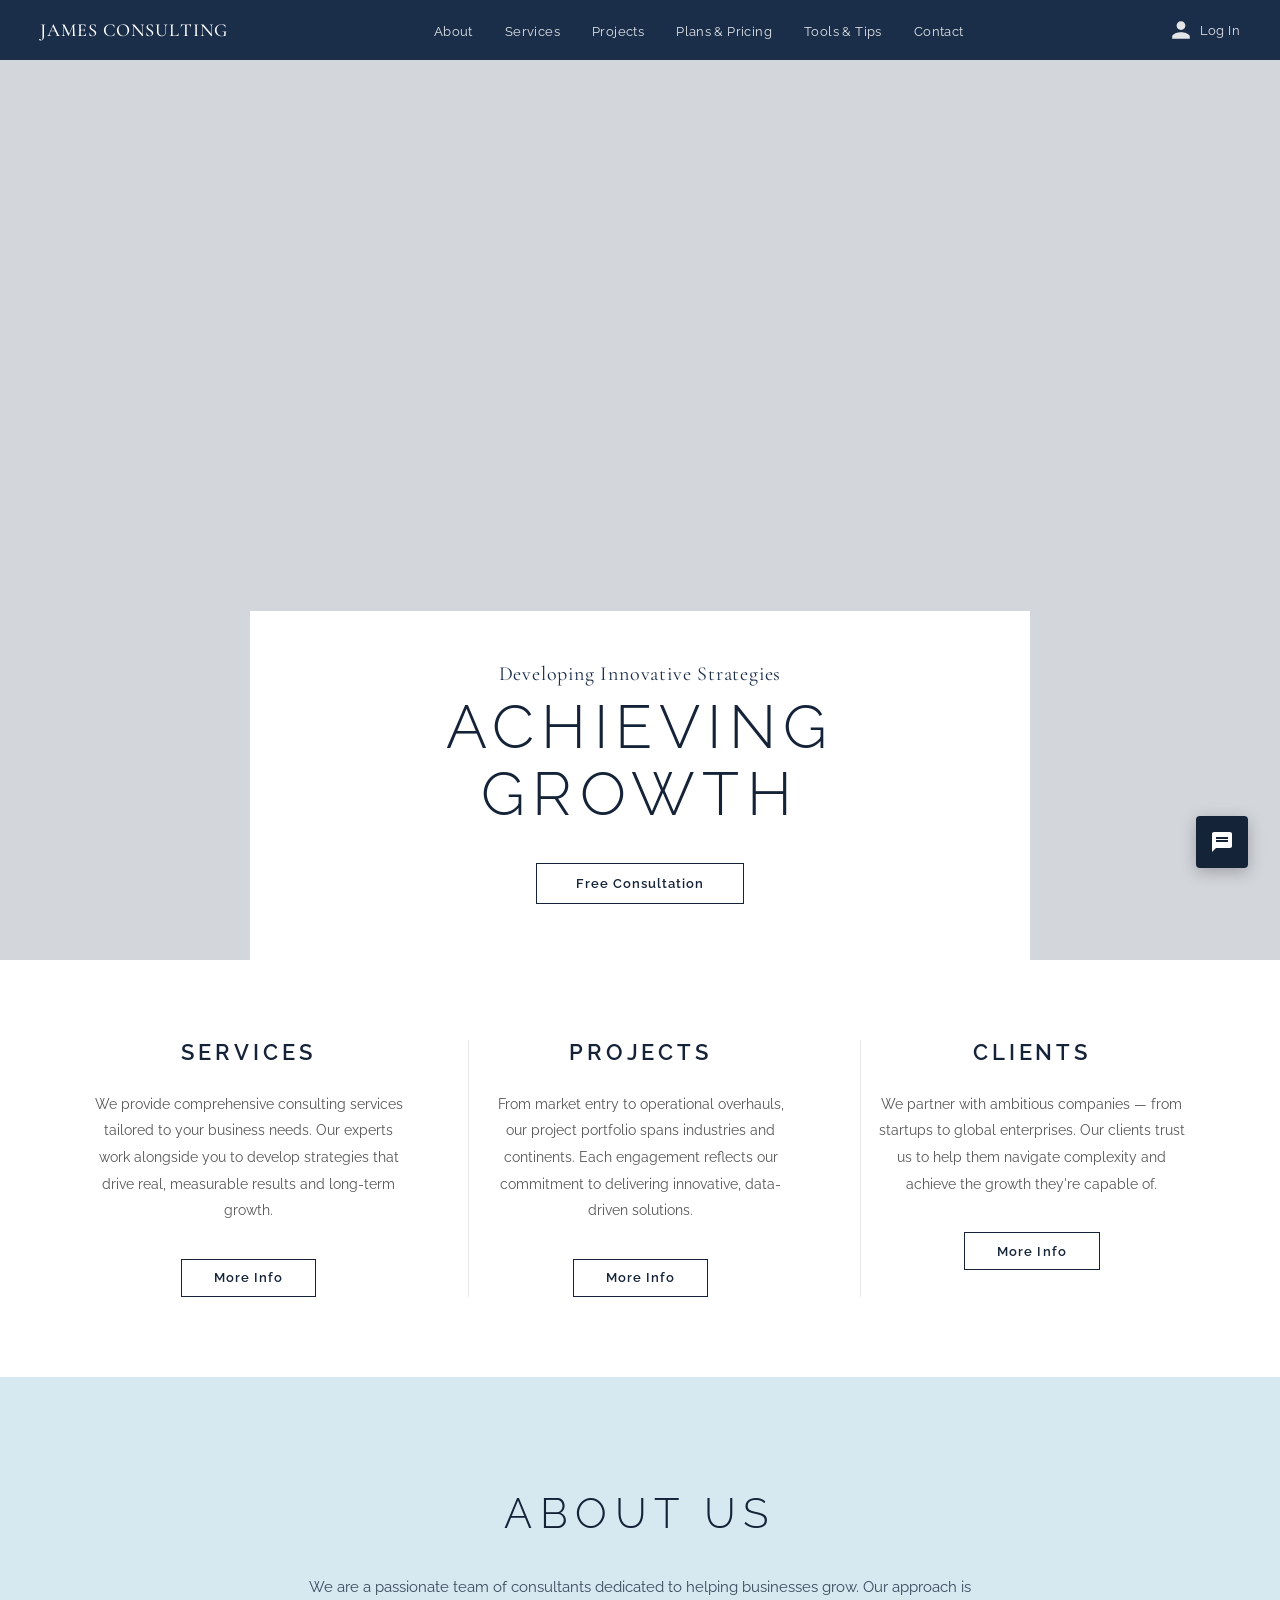
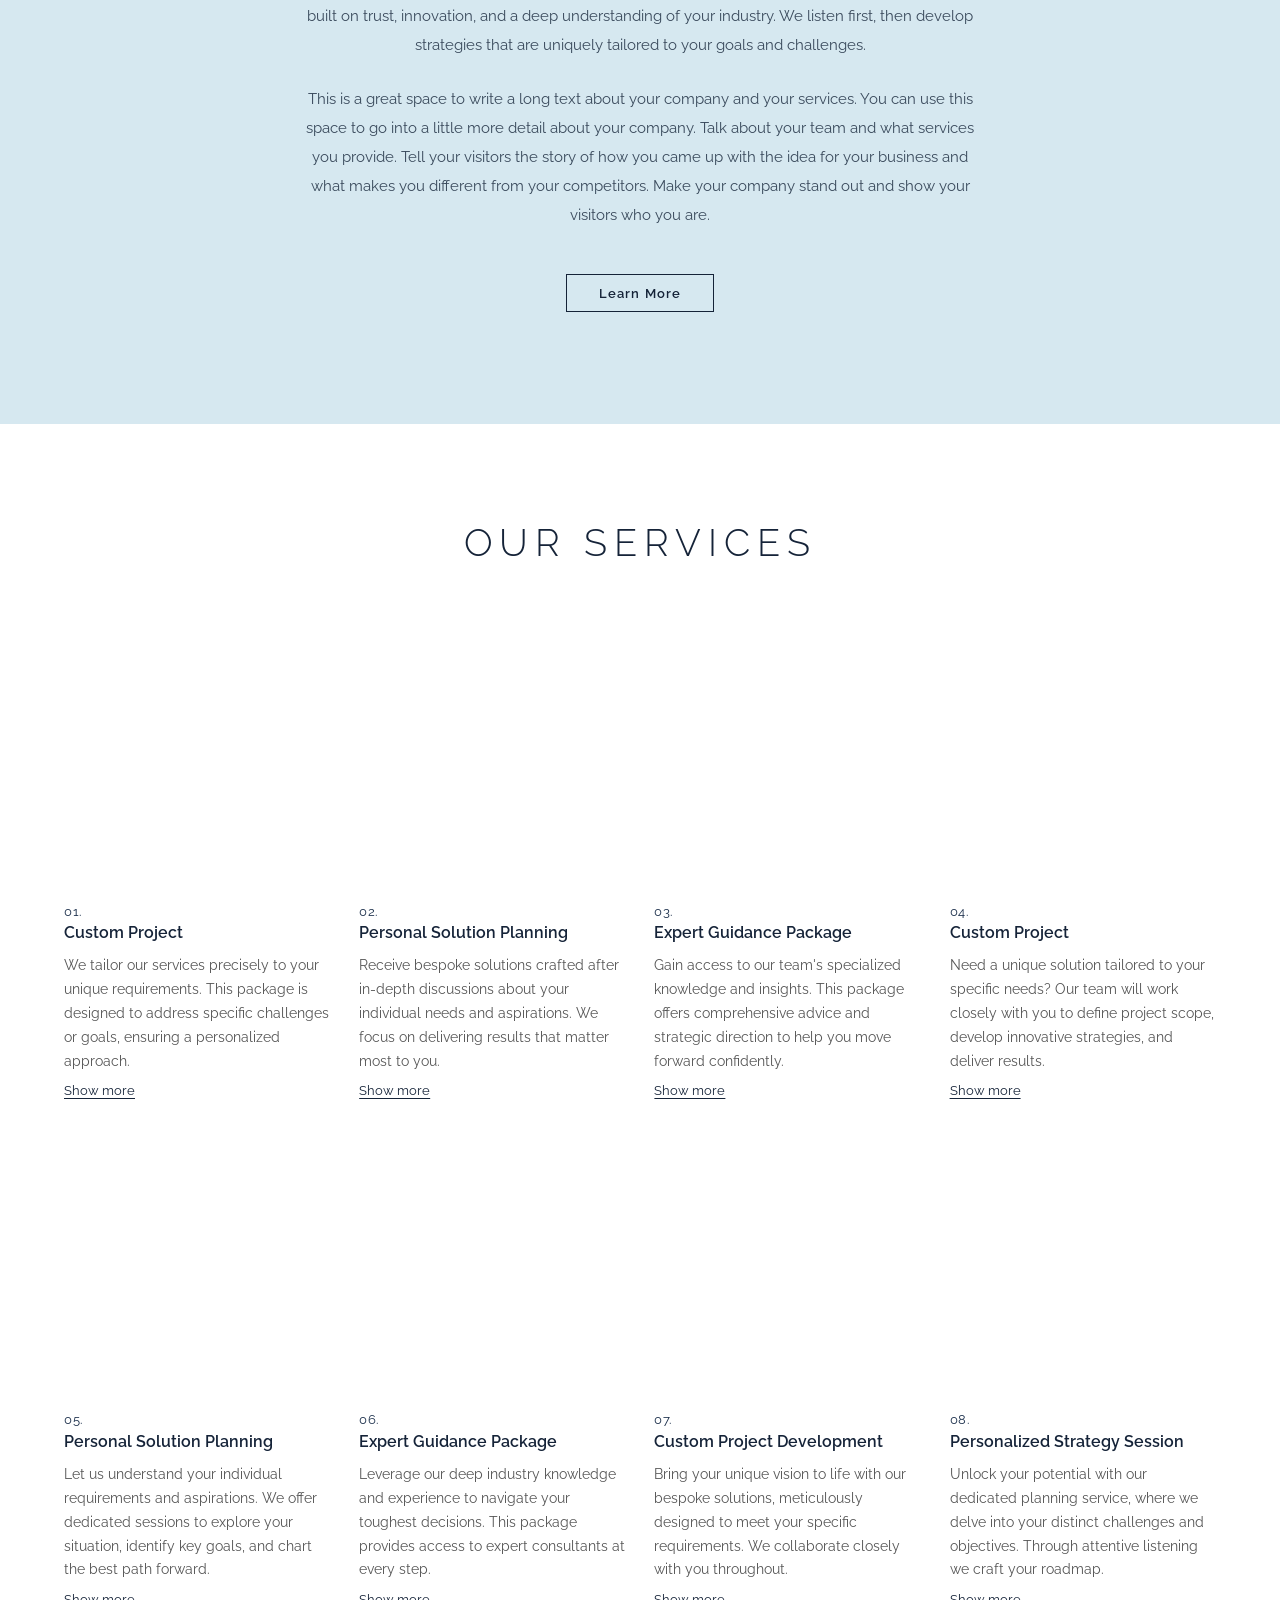
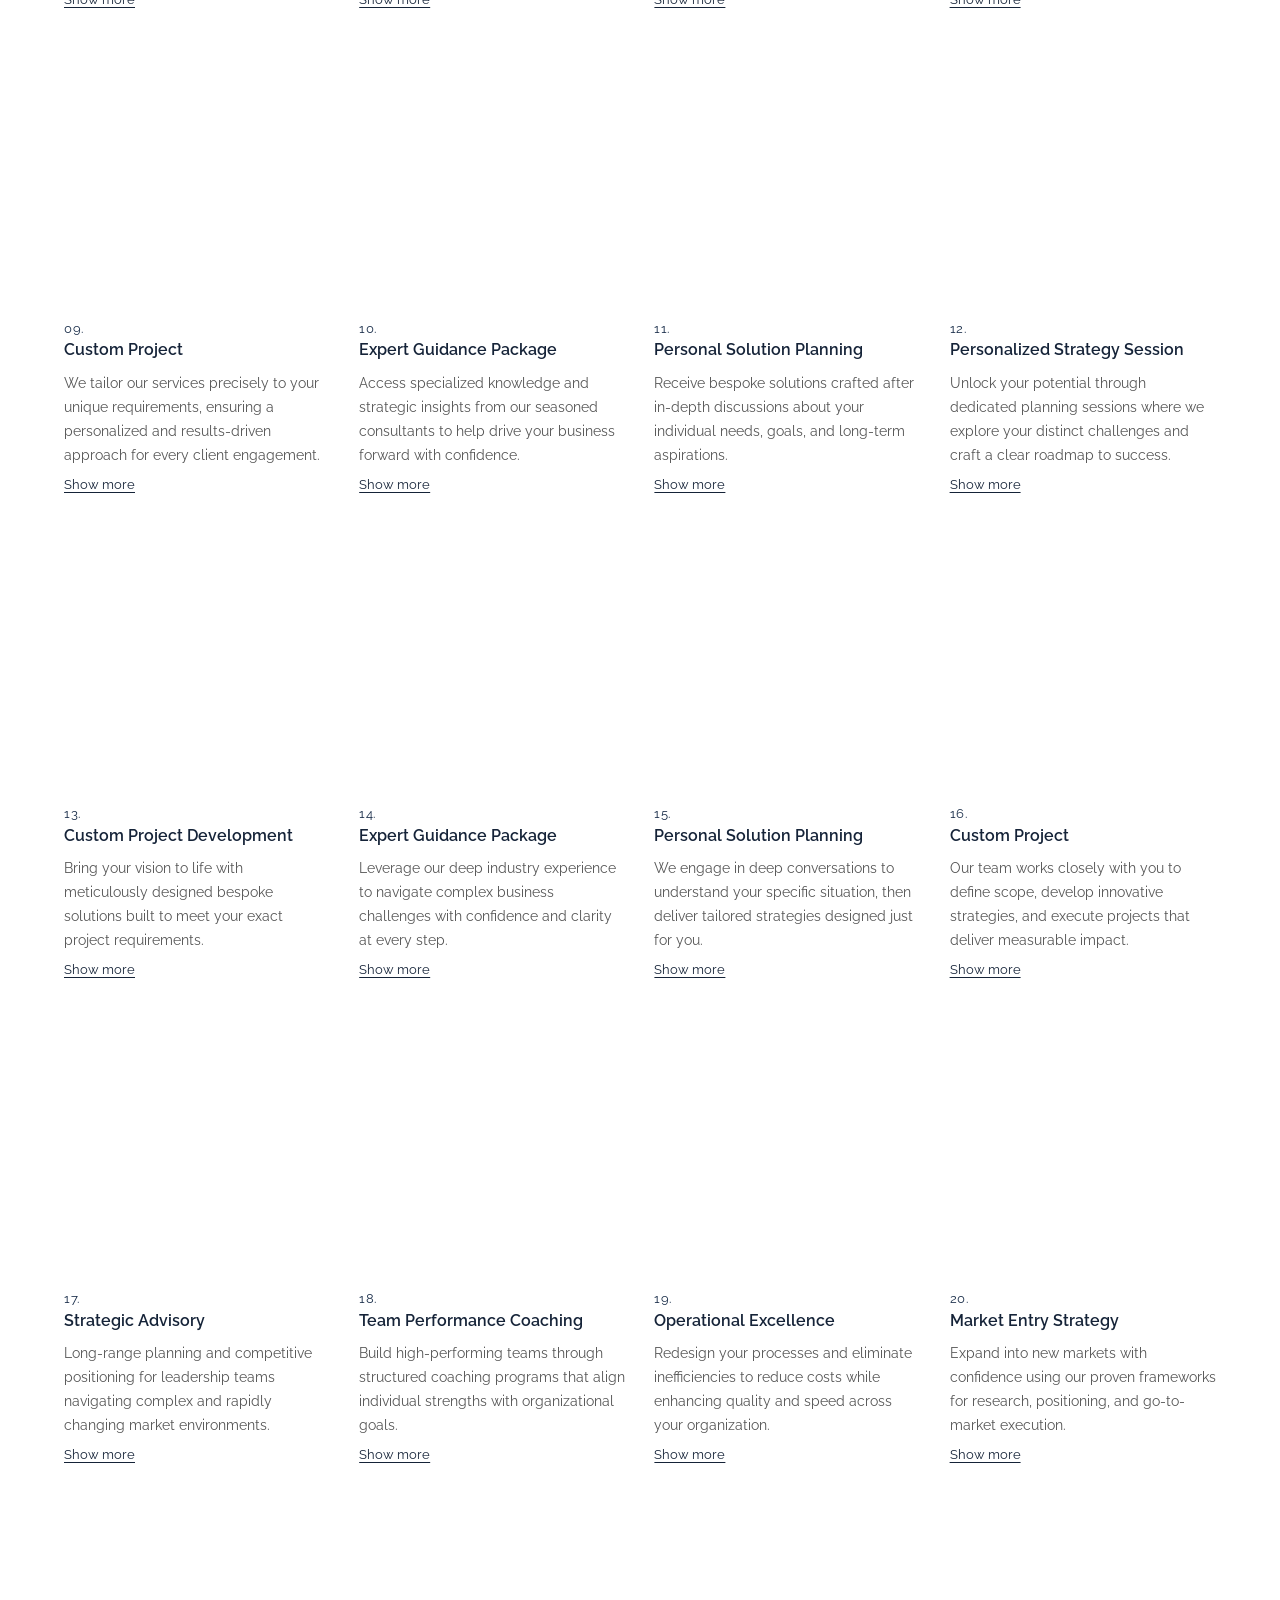
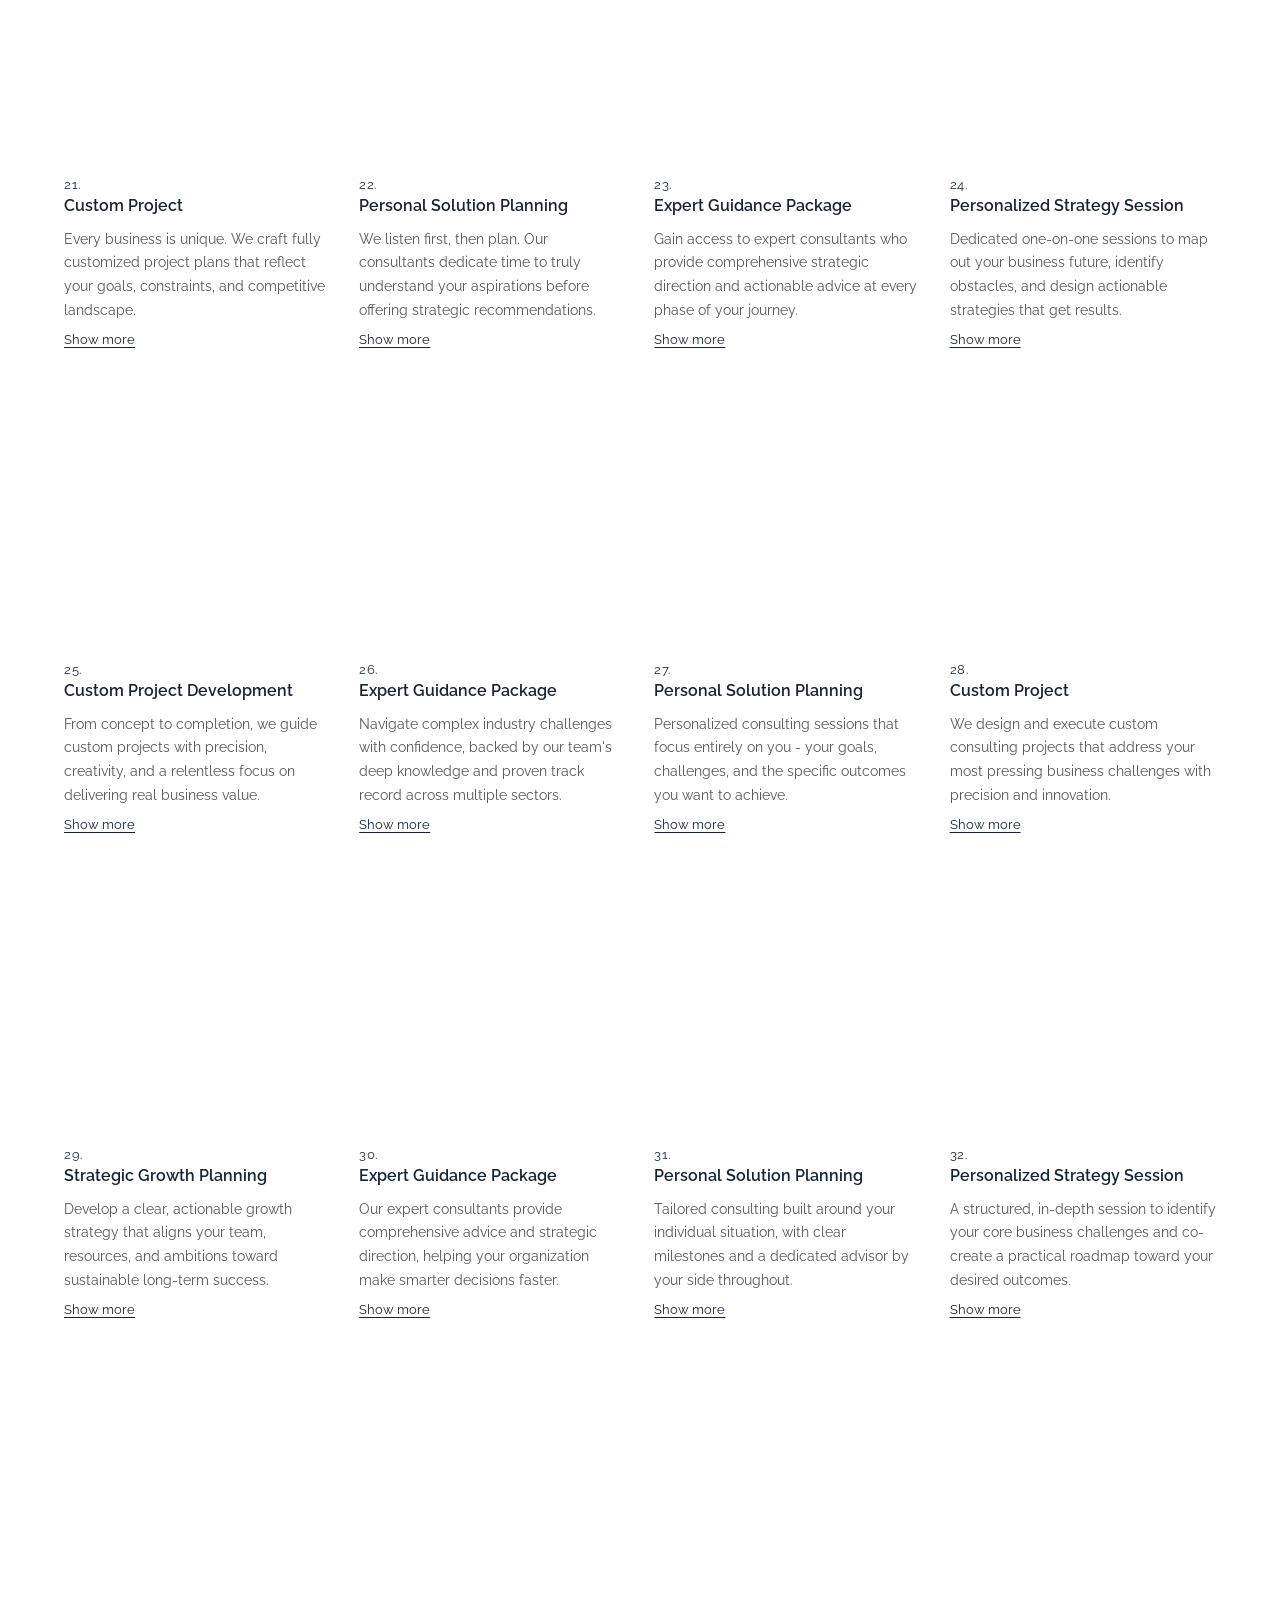
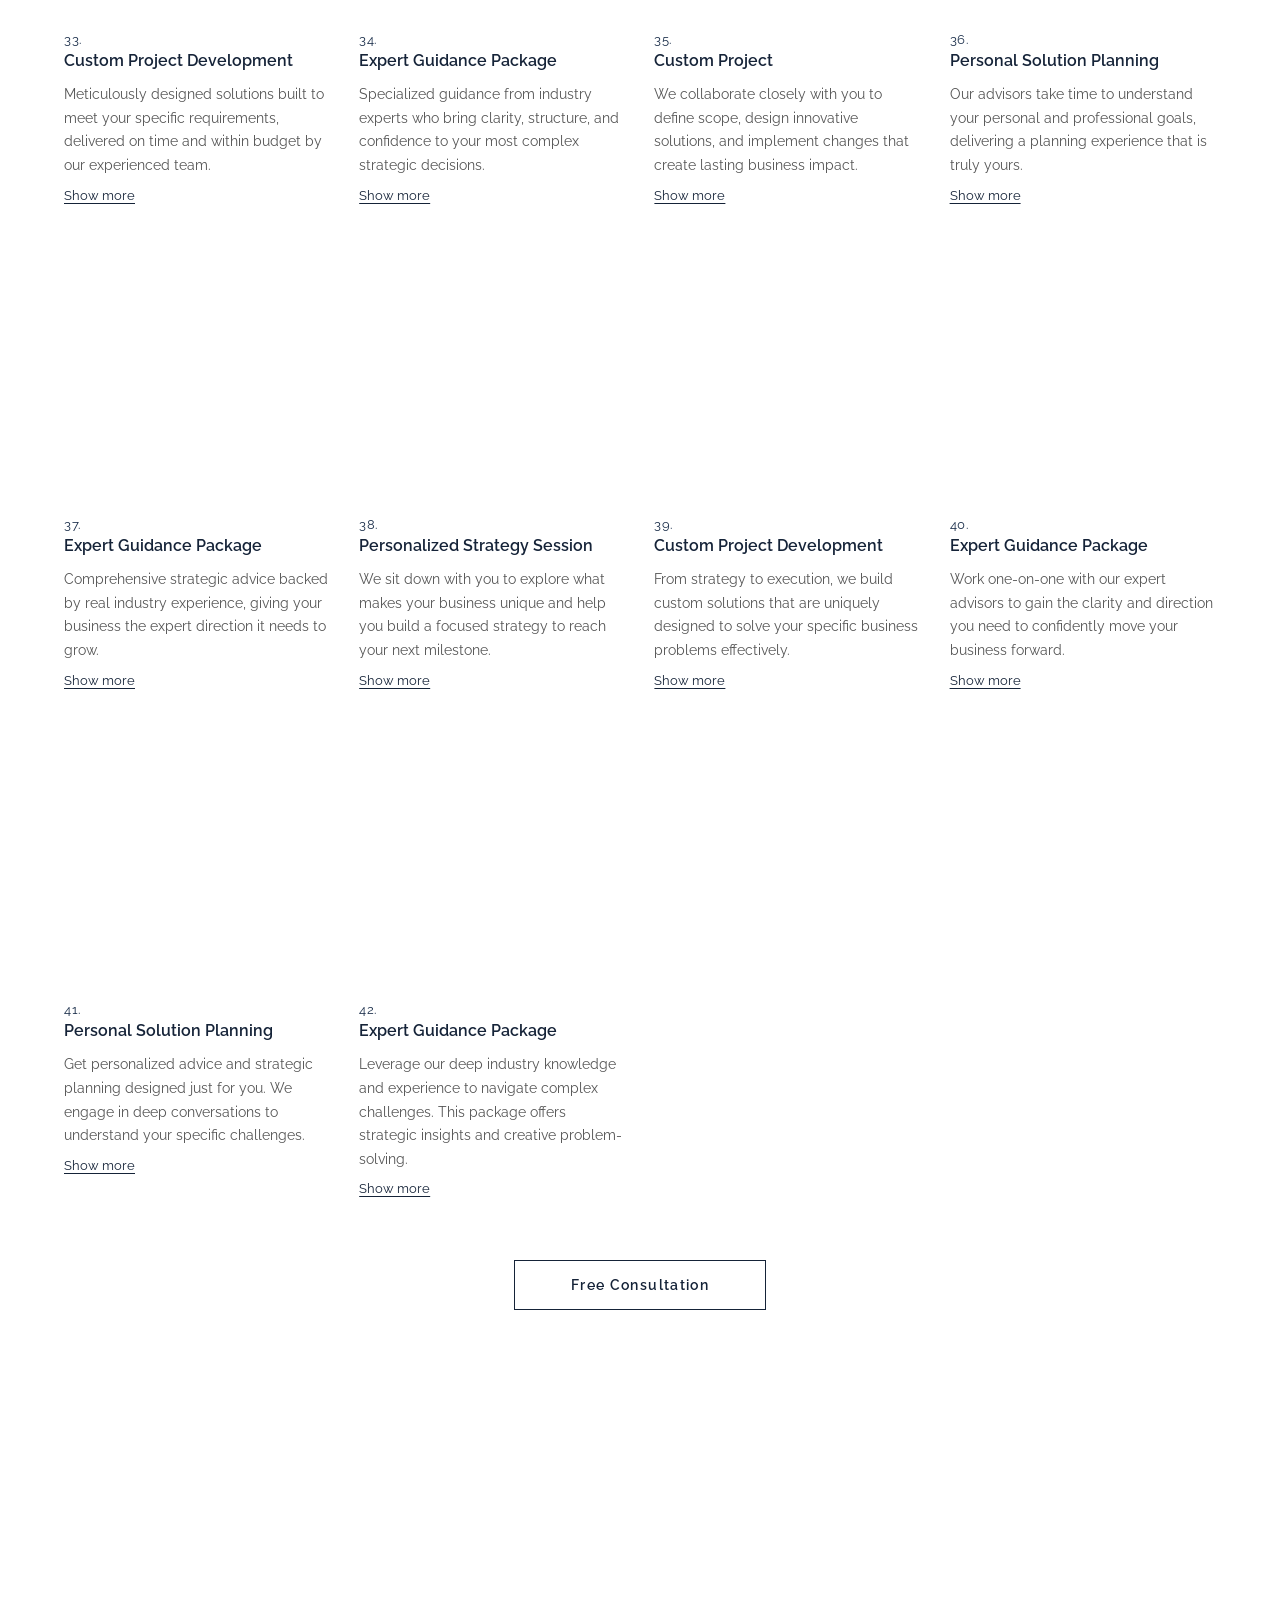
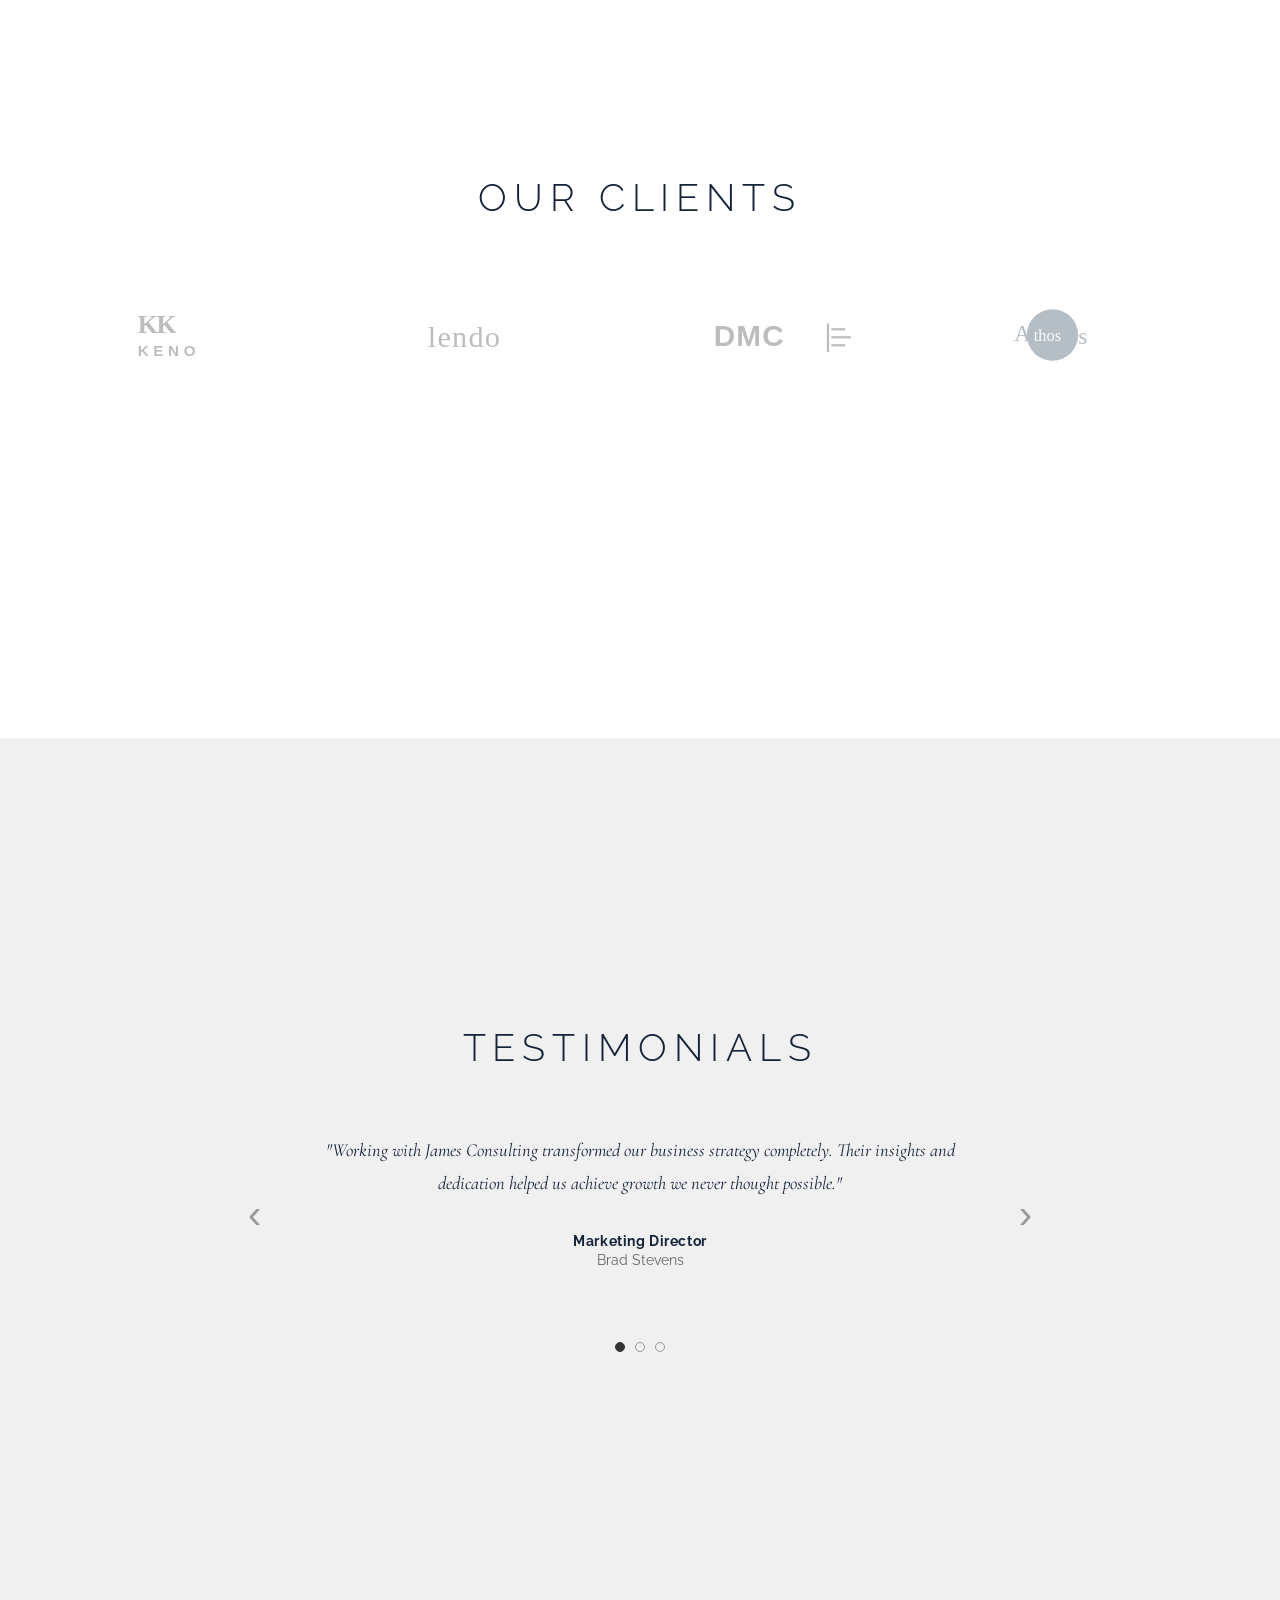
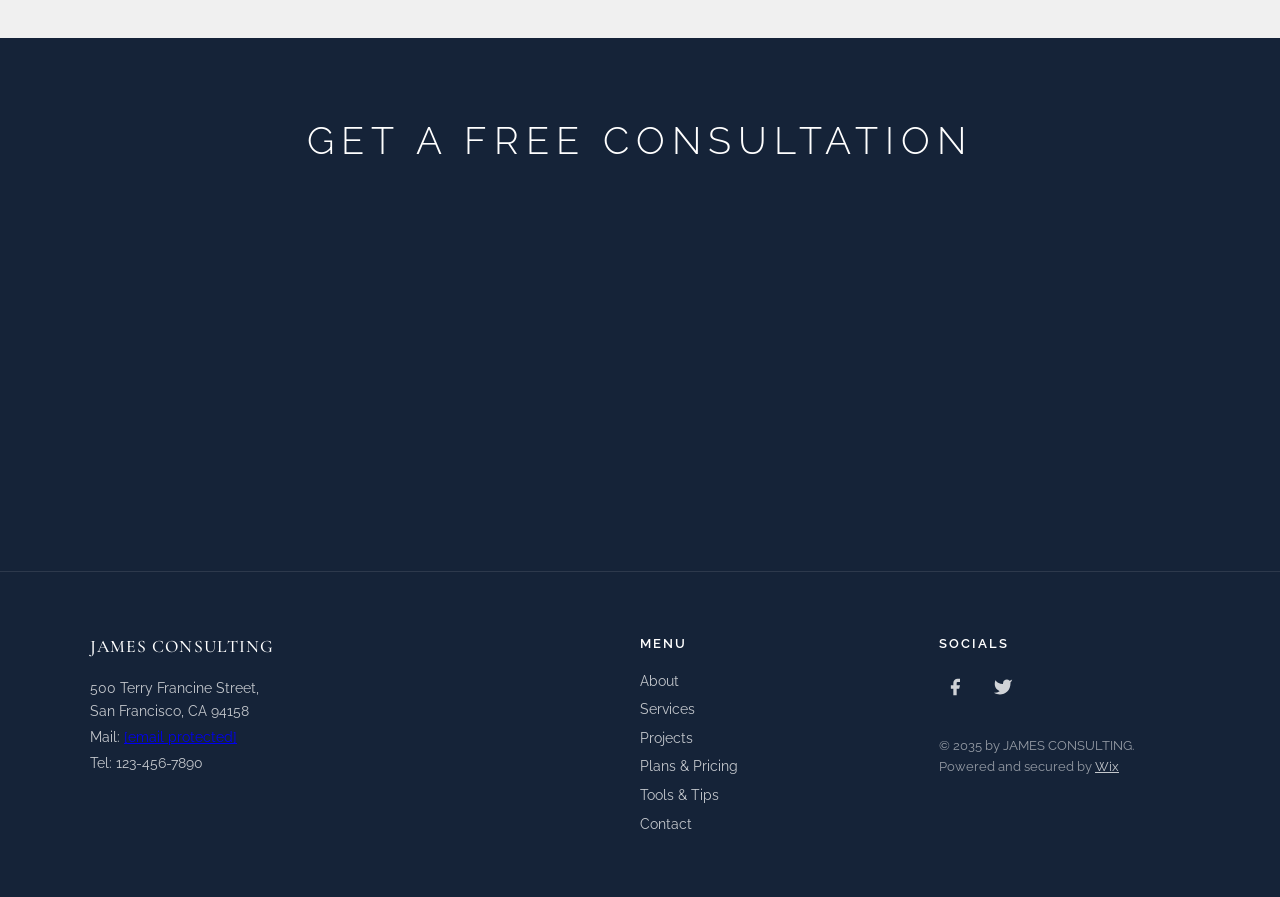
==== commit 78a77012: "wix" ====
--- a/total.html
+++ b/total.html
@@ -698,7 +698,7 @@
   <ul class="nav-links">
     <li><a href="#about">About</a></li>
     <li><a href="#services">Services</a></li>
-    <li><a href="#projects">Projects</a></li>
+    <li><a href="project.html">Projects</a></li>
     <li><a href="#pricing">Plans &amp; Pricing</a></li>
     <li><a href="#tools">Tools &amp; Tips</a></li>
     <li><a href="#contact">Contact</a></li>
@@ -1204,7 +1204,7 @@
     <div class="footer-col footer-brand">
       <h3 class="footer-logo">JAMES CONSULTING</h3>
       <p class="footer-info">500 Terry Francine Street,<br>San Francisco, CA 94158</p>
-      <p class="footer-info">Mail: info@mysite.com</p>
+      <p class="footer-info">Mail: <a href="/cdn-cgi/l/email-protection" class="__cf_email__" data-cfemail="7b12151d143b160208120f1e55181416">[email&#160;protected]</a></p>
       <p class="footer-info">Tel: 123-456-7890</p>
     </div>
 
@@ -1247,80 +1247,91 @@
   </svg>
 </div>
 
-<script>
-  const heroBg = document.querySelector('.hero-bg');
-  const aboutBg = document.getElementById('aboutBg');
-  const nav = document.querySelector('nav');
-
-  window.addEventListener('scroll', () => {
+<script data-cfasync="false" src="/cdn-cgi/scripts/5c5dd728/cloudflare-static/email-decode.min.js"></script><script>
+
+const heroBg = document.querySelector('.herosection-bg');
+const aboutBg = document.getElementById('aboutbg');
+const nav = document.querySelector('nav');
+
+window.addEventListener('scroll', () => {
     const scrollY = window.scrollY;
     const docHeight = document.documentElement.scrollHeight - window.innerHeight;
     const scrollPercent = (scrollY / docHeight) * 100;
 
+
+
     // Hero zoom in on scroll
-    const heroHeight = document.querySelector('.hero').offsetHeight;
+    const heroHeight = document.querySelector('.hero-section').offsetHeight;
     const zoomProgress = Math.min(scrollY / heroHeight, 1);
-    const scale = 1 + zoomProgress * 0.25;
+
+    // const scale = 1 + zoomProgress * 0.25;
+    const scale = 1.25 - zoomProgress * 0.25;
+
     heroBg.style.transform = `scale(${scale})`;
 
+
     // About section parallax — bg moves up slower than content
-    const aboutSection = document.getElementById('about-us');
-    const aboutTop = aboutSection.getBoundingClientRect().top;
-    const aboutOffset = (aboutTop / window.innerHeight) * 40;
-    aboutBg.style.transform = `translateY(${aboutOffset}px)`;
-
+    // const aboutSection = document.getElementById('about-us');
+    // const aboutTop = aboutSection.getBoundingClientRect().top;
+    // const aboutOffset = (aboutTop / window.innerHeight) * 40;
+    // aboutBg.style.transform = `translateY(${aboutOffset}px)`;
+
+
+    
     // Hide navbar when page is 80% scrolled
-    if (scrollPercent >= 80) {
-      nav.classList.add('hidden');
+    if (scrollPercent >= 5) {
+        nav.classList.add('hidden');
     } else {
-      nav.classList.remove('hidden');
+        nav.classList.remove('hidden');
     }
-  });
-
-  // Testimonials slider
-  const slides = document.querySelectorAll('.testi-slide');
-  const dots = document.querySelectorAll('.testi-dot');
-  let current = 0;
-
-  function goTo(n) {
+});
+
+// Testimonials slider
+const slides = document.querySelectorAll('.testi-slide');
+const dots = document.querySelectorAll('.testi-dot');
+let current = 0;
+
+
+
+
+function goTo(n) {
     slides[current].classList.remove('active');
     dots[current].classList.remove('active');
     current = (n + slides.length) % slides.length;
     slides[current].classList.add('active');
     dots[current].classList.add('active');
-  }
-
-  document.querySelector('.testi-prev').addEventListener('click', () => goTo(current - 1));
-  document.querySelector('.testi-next').addEventListener('click', () => goTo(current + 1));
-  dots.forEach((dot, i) => dot.addEventListener('click', () => goTo(i)));
-
-  // Auto slide every 5s
-  setInterval(() => goTo(current + 1), 5000);
-
-
-  document.querySelectorAll('.svc-more').forEach(function(btn) {
-    btn.addEventListener('click', function(e) {
-      e.preventDefault();
-      var card = btn.closest('.svc-card');
-      var body = card.querySelector('.svc-body');
-      var extra = card.querySelector('.svc-body-extra');
-      if (!extra) return;
-      if (!body.dataset.short) {
-        body.dataset.short = body.textContent.trim();
-      }
-      var isOpen = extra.classList.contains('open');
-      if (!isOpen) {
-        // append extra text seamlessly into body
-        body.textContent = body.dataset.short + ' ' + extra.textContent.trim();
-        extra.classList.add('open');
-        btn.textContent = 'Show less';
-      } else {
-        body.textContent = body.dataset.short;
-        extra.classList.remove('open');
-        btn.textContent = 'Show more';
-      }
+}
+
+document.querySelector('.testi-prev').addEventListener('click', () => goTo(current - 1));
+document.querySelector('.testi-next').addEventListener('click', () => goTo(current + 1));
+dots.forEach((dot, i) => dot.addEventListener('click', () => goTo(i)));
+
+// Auto slide every 5s
+setInterval(() => goTo(current + 1), 5000);
+
+
+document.querySelectorAll('.svc-more').forEach(function (btn) {
+    btn.addEventListener('click', function (e) {
+        e.preventDefault();
+        var card = btn.closest('.svc-card');
+        var body = card.querySelector('.svc-body');
+        var extra = card.querySelector('.svc-body-extra');
+        if (!extra) return;
+        if (!body.dataset.short) {
+            body.dataset.short = body.textContent.trim();
+        }
+        var isOpen = extra.classList.contains('open');
+        if (!isOpen) {
+            // append extra text seamlessly into body
+            // body.textContent = body.dataset.short + ' ' + extra.textContent.trim();
+            // extra.classList.add('open');
+             body.textContent = body.dataset.short + ' ' + extra.textContent.trim();
+            btn.textContent = 'Show less';
+        } else {
+            body.textContent = body.dataset.short;
+            // extra.classList.remove('open');
+            btn.textContent = 'Show more';
+        }
     });
-  });
-</script>
-</body>
-</html>+});
+</script>
